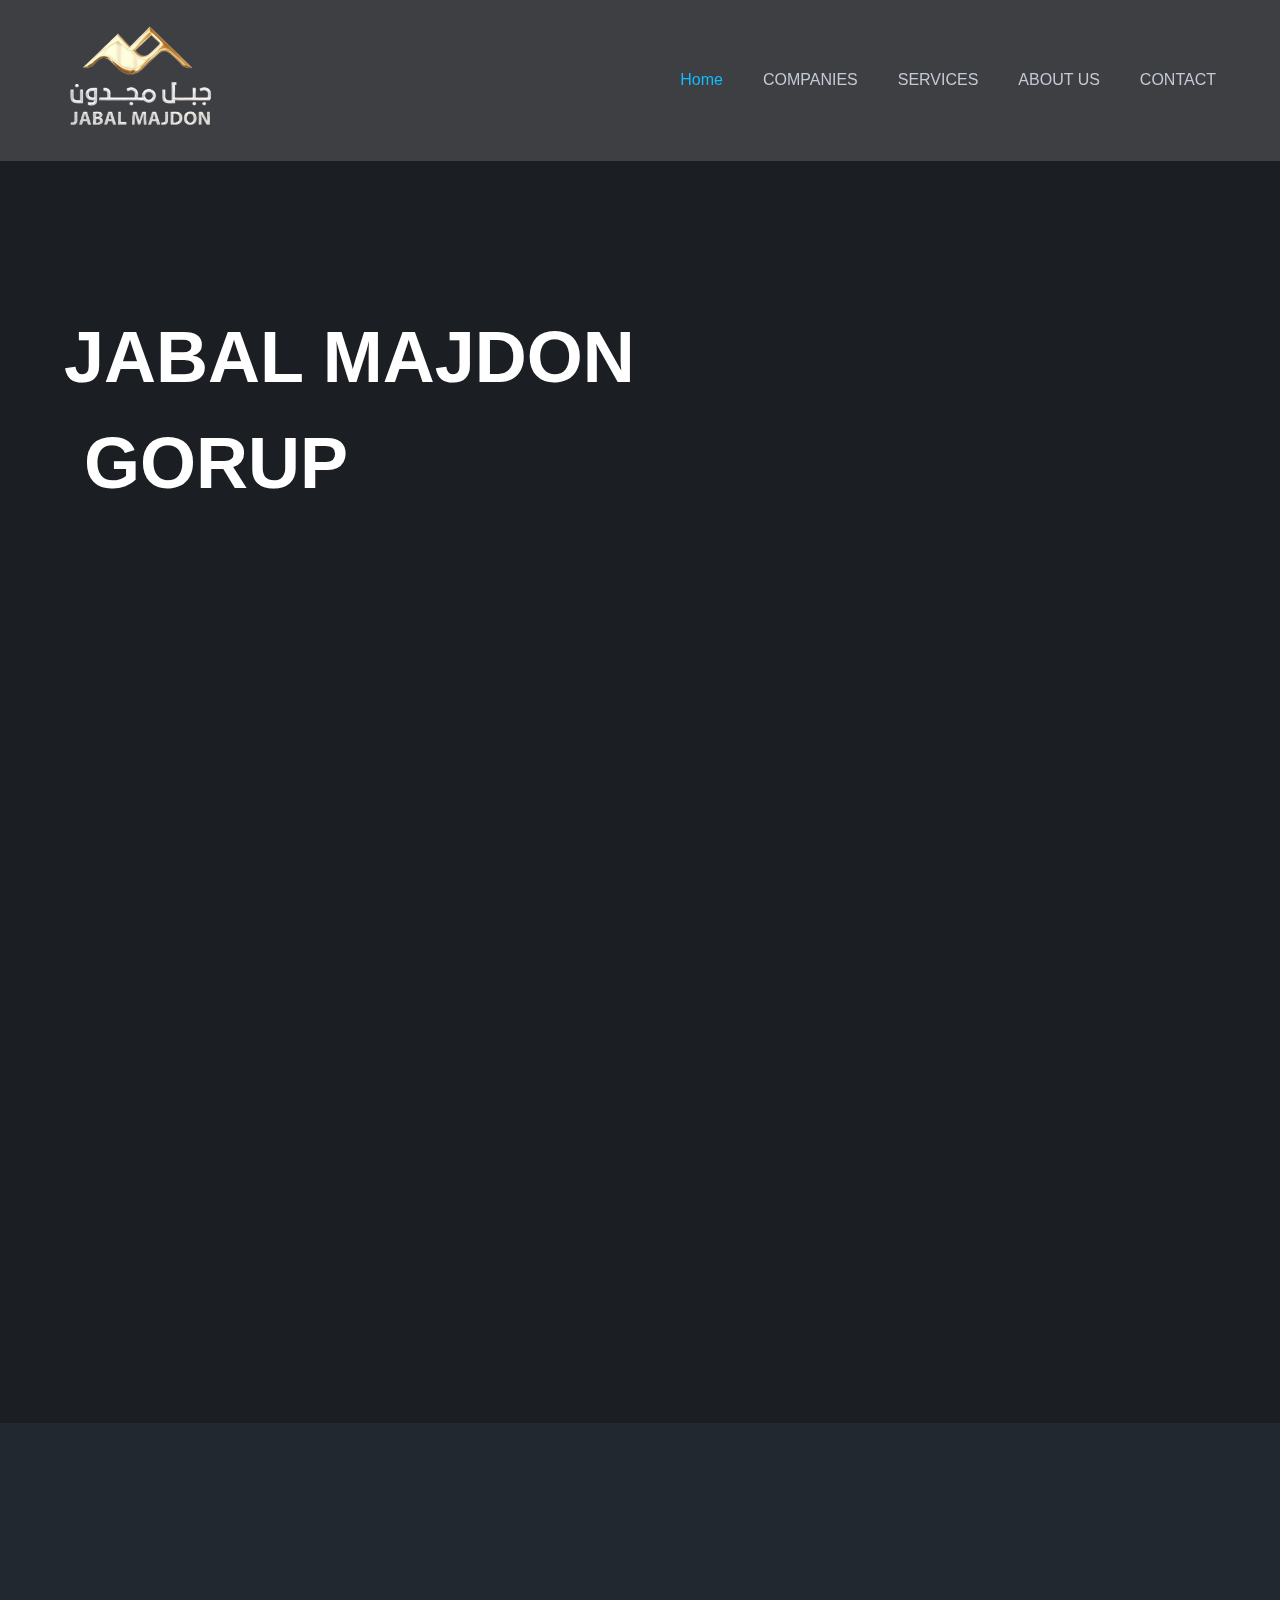
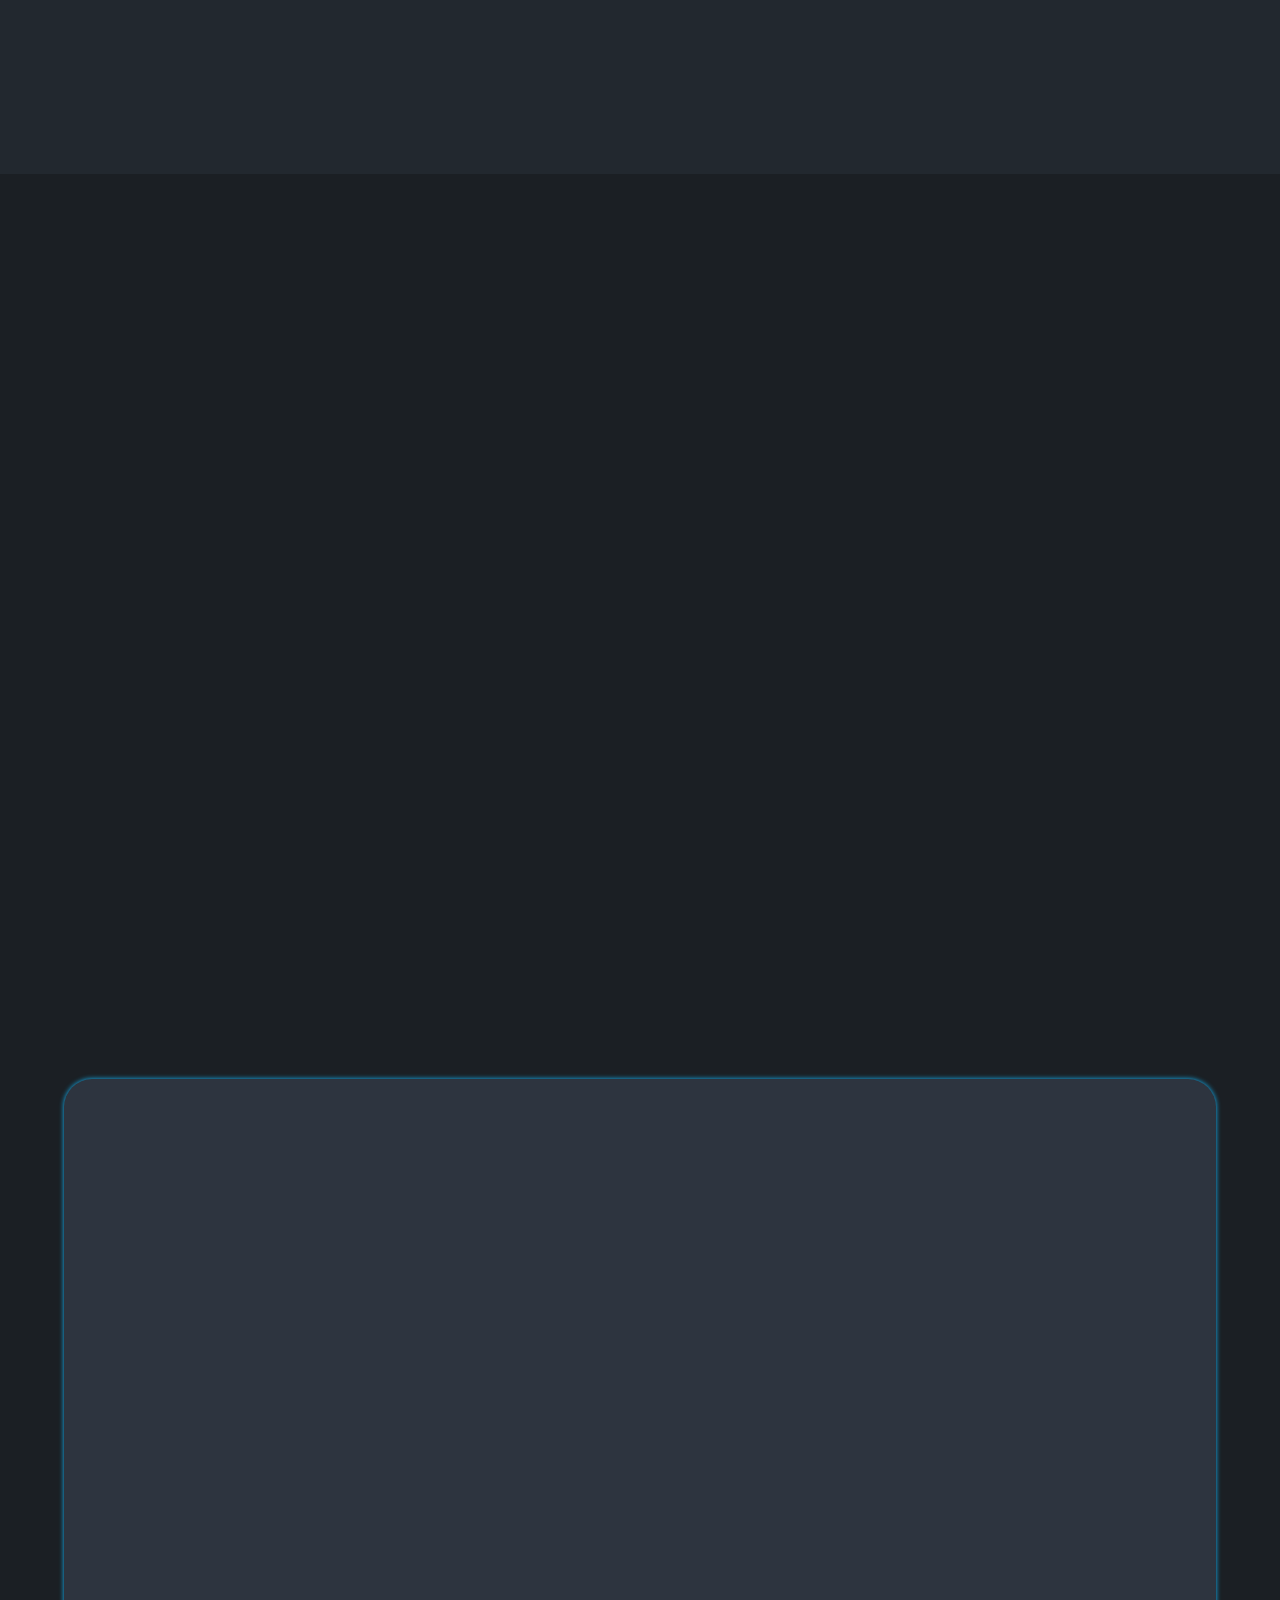
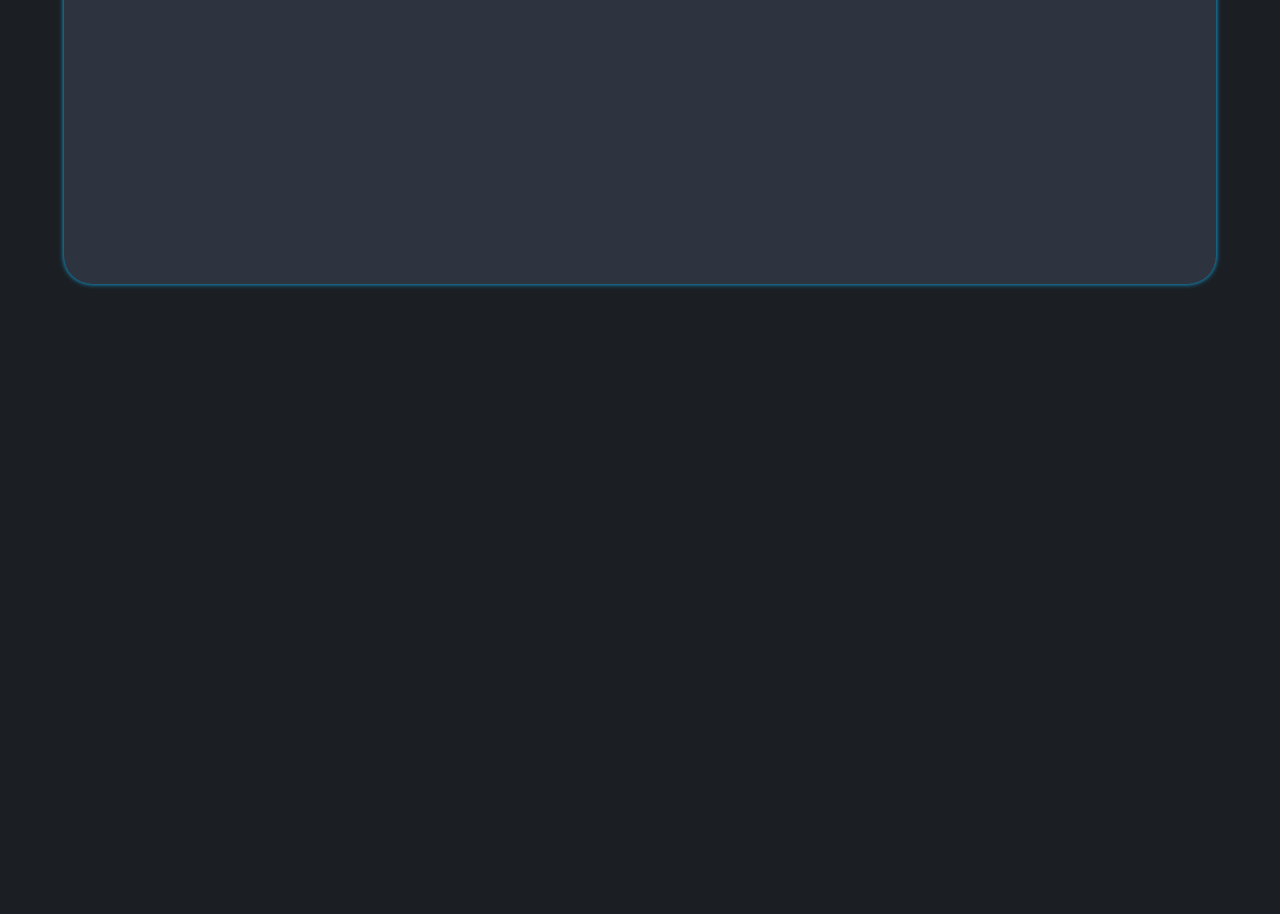
==== index.html @ caaa1b82 "Update index.html" ====
<!DOCTYPE html>
<html lang="en">
<head>
    <meta charset="UTF-8">
    <meta name="viewport" content="width=device-width, initial-scale=1.0">
    <title>Jabal Majdon</title>
    <!-- #CSS -->
    
    <!-- #box icon -->
    
  <link rel="stylesheet"
  href="https://unpkg.com/boxicons@latest/css/boxicons.min.css">
  <!--remox icon-->
  <link href="https://cdn.jsdelivr.net/npm/remixicon@3.5.0/fonts/remixicon.css" rel="stylesheet">
  <link rel="stylesheet" href="https://cdnjs.cloudflare.com/ajax/libs/font-awesome/4.7.0/css/font-awesome.min.css"/>
  <link rel="stylesheet" href="https://unpkg.com/aos@next/dist/aos.css" />
  <link rel="icon" href="img/logo.png" type="image/icon type">
  <link rel="stylesheet" type="text/css" href="CSS/style.css">
  
</head>
<body>
    

<header>
  <a href="#" class="logo"><img src="img/logo.png" alt="logo"/></a>
  <div class="bx bx-menu" id="menu-icon"></div>
  <ul class="navlist">
    <li><a class="active" href="./index.html">Home</a></li>
    <li><a href="Companies.html">COMPANIES</a></li>
    <li><a href="services.html">SERVICES</a></li>
    <li><a href="Aboutus.html">ABOUT US</a></li>
    <li><a href="#contact">CONTACT</a></li>

  </ul>

</header>



  
   
     
      <section class="hero" id="home">
      <div class="main-content" >
      <h1 class="aos-item" data-aos="fade-right">JABAL MAJDON</h1>
        <h1 class="aos-item" data-aos="fade-right" style="margin-left: 20px;">GORUP</h1>
      </div>
    </section>
   

  


<section class="services" id="services">
  <div class="center-text" data-aos="fade-down">
    <h2> <span>JABAL MAJDON GORUP</span> </h2>
  </div>


 
  <div class="services-content" data-aos="zoom-in-up">
    <a href="#" style="color: inherit; align-content: center;">
   <div class="box text-center ">

     <img src="./img/general_trading_logo.png" alt="" >
     <!--- <h1>GENERAL <br> TRADING</h1>-->
    </div></a>

    <a href="ADS.html" style="color: inherit; "><div class="box text-center" >

      <img src="./img/advertising_and_publicity.png" alt="" style="height: 210px; width: 300px;">
      <!--<h2>MARKETING <br> ADVERTISING</h2>-->
    </div></a>

    <a href="ADS.html" style="color: inherit; "><div class="box text-center">

      <img src="./img/business_men_services.png" alt="">
     <!-- <h2>BUSINESSMAN<BR> SERVICES</h2>-->
     
    </div></a>
   
  </div>
 
</section>

<section class="state" id="state">
<!--<div class="center-text" data-aos="fade-down"  data-aos-delay="200">
  <h2> <span></span></h2>
</div>-->

<div class="state-content" data-aos="zoom-in-up" id="main">
  <div class="row">
    <img src="./img/port-1.jpg" alt="">
    <div class="main-row ">
      <div class="row-text numbers">
        <h5>Happy Client</h5>
      </div>
      <div class="row-icon">
<i class="ri-github-fill"></i>
      </div>
    </div><div class="counter" >
    <h4><span class ="count" max-data="3500">0</span></h4></div>
  </div>
  <div class="row ">
    <img src="./img/port-2.jpg" alt="">
    <div class="main-row">
      <div class="row-text">
        <h5>Projects</h5>
      </div>
      <div class="row-icon">
<i class="ri-github-fill"></i>
      </div>
    </div><div class="counter" >
      <h4><span class ="count" max-data="4500">0</span></h4></div>
  </div>
  <div class="row">
    <img src="./img/port-3.jpg" alt="">
    <div class="main-row">
      <div class="row-text">
        <h5>Products</h5>
      </div>
      <div class="row-icon">
<i class="ri-github-fill"></i>
      </div>
    </div><div class="counter" ">
      <h4><span class ="count" max-data="6000">0</span></h4></div> 
  </div>
</section>


<script>

  
 
</script>
<!--start Team section-->

<section class="team-section text-center">
  <div class="team-section" data-aos="fade-down">
    <h2> <span>OUR TEAM</span> </h2>
  </div>
  
<div class="teams  aos-item" data-aos="fade-up" data-aos-delay="300">
  <div class="team ">
    <div class="team-content aos-item" data-aos="fade-up" data-aos-delay="300">
      <div class="imgBox"><img src="img\emp1.jpg" alt=""></div>
      <div class="contentBx">
        <h3>Someone name <br> <span>Creative Designer</span> </h3>
      </div>
    </div>
    <ul class="sci">
      <li style="--i:1">
        <a href="#"><i class="fa fa-facebook" aria-hidden="true"></i></a>
      </li>
      <li style="--i:2">
        <a href="#"><i class="fa fa-twitter" aria-hidden="true"></i></a>
      </li>
      <li style="--i:3">
        <a href="#"><i class="fa fa-instagram" aria-hidden="true"></i></a>
      </li>
    </ul>
  </div>
  <div class="team">
    <div class="team-content aos-item" data-aos="fade-up" data-aos-delay="300">
      <div class="imgBox"><img src="img\emp2.jpg" alt=""></div>
      <div class="contentBx">
        <h3>Someone name <br> <span>Creative Designer</span> </h3>
      </div>
    </div>
    <ul class="sci">
      <li style="--i:1">
        <a href="#"><i class="fa fa-facebook" aria-hidden="true"></i></a>
      </li>
      <li style="--i:2">
        <a href="#"><i class="fa fa-twitter" aria-hidden="true"></i></a>
      </li>
      <li style="--i:3">
        <a href="#"><i class="fa fa-instagram" aria-hidden="true"></i></a>
      </li>
    </ul>
  </div>
  <div class="team">
    <div class="team-content aos-item" data-aos="fade-up" data-aos-delay="300">
      <div class="imgBox"><img src="img\emp3.jpg" alt=""></div>
      <div class="contentBx">
        <h3>Someone name <br> <span>Creative Designer</span> </h3>
      </div>
    </div>
    <ul class="sci">
      <li style="--i:1">
        <a href="#"><i class="fa fa-facebook" aria-hidden="true"></i></a>
      </li>
      <li style="--i:2">
        <a href="#"><i class="fa fa-twitter" aria-hidden="true"></i></a>
      </li>
      <li style="--i:3">
        <a href="#"><i class="fa fa-instagram" aria-hidden="true"></i></a>
      </li>
    </ul>
  </div>

</div>
</section>
<!--end Team section-->







<section class="section-footer" id="contact">
  
    <main>
    <div class="container py-5">
      <div class="row g-5 contact-row">
        <!-- Contact Information Block -->
        <div class="col-xl-6 contact-col" >
         
          <br>
          <div class="row row-cols-md-2 g-4 aos-item" data-aos="fade-up" data-aos-delay="200">
            <div class="aos-item" data-aos="fade-up" data-aos-delay="200">
              <div class="aos-item__inner ">
                <div class="bg-light   p-3">
                  <div class="d-flex ">
                    <i class="fa fa-solid fa-envelope h3 pe-2"></i>
                    <span class="h5"> <span class="contact-details">info@jabalmajdon.com</span></span>
                  </div>
                  
                </div>
              </div>
            </div>
            </div>
            
            <div class="row row-cols-md-2 g-4 aos-item" data-aos="fade-up" data-aos-delay="200">
            <div class="aos-item" data-aos="fade-up" data-aos-delay="400">
              <div class="aos-item__inner">
                <div class="bg-light   p-3">
                  <div class="con-details">
                 
                    <i class="fa fa-solid fa-phone h3 pe-2"></i>
                 
                      <div class="contact-details"> <span  style="margin-bottom: 5px;"> 045583201</span><br><span> 0569282555</span></div>

                    
                  </div>
                 
                </div>
              </div>
            </div>
          </div>
      
          <div class="aos-item mt-4 location-div" data-aos="fade-up" data-aos-delay="600">
            <div class="aos-item__inner">
              <div class="bg-light hvr-shutter-out-horizontal d-block p-3">
                <div class="d-flex justify-content-start">
                  <br>
                  <span class="h5">Office location</span>
                </div>
                <span>#402, Centurion star tower, Dubai,United Arab Emirates </span>
              </div>
            </div>
          </div><br>
          <div class="aos-item" data-aos="fade-up" data-aos-delay="700">
            <div class="mt-4 w-100 aos-item__inner">
              <iframe class="hvr-shadow" width="100%" height="345" frameborder="0" scrolling="no" marginheight="0" marginwidth="0" src="https://www.google.com/maps/embed?pb=!1m18!1m12!1m3!1d596.3251627378089!2d55.3284454491621!3d25.25426188891225!2m3!1f0!2f0!3f0!3m2!1i1024!2i768!4f13.1!3m3!1m2!1s0x3e5f5cd8f987699b%3A0x955422b748d507a4!2sCenturion%20Star%20Tower%20Port%20Saeed%20Eng%20language!5e0!3m2!1sen!2sae!4v1730271556524!5m2!1sen!2sae" width="600" height="450" style="border:0;" allowfullscreen="" loading="lazy" referrerpolicy="no-referrer-when-downgrade"></iframe>
            </div>
          </div>
        </div>
      
        <!-- Contact Form Block -->

        <div class="col-xl-6 contact-col ">
        <section class="contact" id="contact">
          <div class="center-text" data-aos="fade-down">
            <h2>Leave a message<span></span></h2>
          </div>
          <div class="contact-form" data-aos="zoom-in">
            <form action="">
              <input type="text" placeholder="Your name" required>
              <input type="email" placeholder="Email Address..." required>
              <textarea name="" id="" cols="30" rows="10" placeholder="Write Message Here." required></textarea>
              <input type="submit" value="Send Message" class="send-btn">
            </form>
          </div>
        </section>
        
      

      
      </div>
    </div>
  </main>
  
  <!-- Footer Block -->
  <footer id="site-footer">
    <div class="site-color bg-opacity-25 py-5">
      <div class="container">
        <div class="row contact-row aos-item" data-aos="fade-up" data-aos-delay="200">
          <div class="col-md-6 col-xl-6 col-sm-12 contact-col aos-item" data-aos="fade-up" data-aos-delay="400">
            <h5 class="pb-3"> About us</h5><br>
            <span class="text-secondary">This is a wider card with supporting text below as a natural lead-in to additional content.</span>
            <div class="bg-dark py-3">
              <br>
              <ul class="list-row ">
                <li class="list-inline-item "><a  href="#"><i class="fa fa-brands fa-facebook-f "></i></a></li>
                <li class="list-inline-item "><a  href="#"><i class="fa fa-brands fa-youtube "></i></a></li>
                <li class="list-inline-item "><a  href="#"><i class="fa fa-brands fa-twitter "></i></a></li>
                <li class="list-inline-item " ><a  href="#"><i class="fa fa-brands fa-github "></i></a></li>
              </ul>
              <div class="footer">
                <div class="copyright">
                  <p>Copyright &copy; 2024.</p>
                </div>
             
             
                
              </div>
            </div>
          </div>
        
          <div class="col-md-6 col-xl-6 col-sm-12 contact-col aos-item" data-aos="fade-up" data-aos-delay="400">
            <h5 class="pb-3">Important links</h5><br>
            <ul class="text-decoration-none">
              <li><a href="#" >About us</a></li>
              <li><a href="#" >Privacy policy</a></li>
              <li><a href="#">Terms of services</a></li>
            </ul><br>
            
           
          </div>
                 
        </div>
      </div>
    </div>
  </footer>
            
       
  
</section>
<a href="#home" class="scroll-top ">
  <i class="ri-arrow-up-s-fill"></i>
</a>
 
<script src="js/script.js"></script>
<script type="text/javascript" src="js/vanilla-tilt.js"></script>
<script src="js/jquery.counterup.min.js"  type="javascript"></script>
<script src="https://unpkg.com/aos@next/dist/aos.js"></script>
<script src="http://cdnjs.cloudflare.com/ajax/libs/waypoints/2.0.3/waypoints.min.js"></script>



<script>
  AOS.init({
offset:300,
duration:1400,
  });
</script>



</body>
</html>
---- CSS/style.css ----
* {
  margin: 0;
  padding: 0;
  box-sizing: border-box;
  font-family: 'Inter',sans-serif;
  text-decoration: none;
  list-style: none;
  scroll-behavior: smooth;
}
:root {
--text-color:#fff;
--bg-color:#1b1f24;
--second-bg-color:#22282f;
--main-color:#13bbff;
--other-color:#c3cad5;

--h1-font:4.5rem;
--h2-font:2.9rem;
--p-font:1rem;
}
body {
  color: var(--text-color);
  background: var(--bg-color);
}
header {
  position: fixed;
  width: 100%;
  top: 0;
  right: 0;
  z-index: 1000;
  display: flex;
  align-items: center;
  justify-content: space-between;
  padding: 40px 16%;
  background: rgba(95, 95, 95, 0.5);
  transition: all .50s ease;
}
.logo img {
  width: 150px;
  color: var(--text-color);
  font-weight: 600;
}
span {
  color: var(--main-color);
}
.navlist {
  display: flex;
}
.navlist a {
  font-size: var(--p-font);
  font-weight: 500;
  color: var(--other-color);
  margin-left: 40px;
  transition: all .50s ease;
}
.navlist a:hover {
  color: var(--main-color);
  text-shadow: 3px 3px 20px var(--main-color), -2px 1px 30px var(--text-color);
}
.navlist a.active{
  color: var(--main-color);
}
#menu-icon {
  font-size: 35px;
  z-index: 10001;
cursor: pointer;
display: none;
}
.h-btn {
  display: inline-block;
  padding: 11px 26px;
  background:transparent ;
  color: var(--main-color);
  border: 2px solid var(--main-color);
  border-radius: 8px;
  font-size: 15px;
  font-weight: 600;
  transition: all .50s ease;
}
.h-btn:hover {
  background: var(--main-color);
  color: var(--bg-color);
  box-shadow: 0 0 20px var(--main-color);
  transform: scale(1.1);
}
section {
  padding: 110px 16% 90px;
}

.hero {
  height: 100vh;
  width: 100%;
  background-image: url('../img/website\ photos-01.jpg');
  background-size: cover;
  display: flex;
  align-items: center;
  justify-content: flex-start;
}


.main-content h4 {

  font-size: 1.6rem;
}
.main-content h1 {
  font-size: var(--h1-font);
  font-weight: 900;
  margin: 20px 0px 20px;
  line-height: 1.2;
}
.main-content p {
  font-size: var(--p-font);
  font-weight: 400;
  width: 620px;
  max-width: 100%;
  color: var(--other-color);line-height: 30px;
  margin-bottom: 15px;

}
.social {
  margin-bottom: 40px;
}
.social i {
  display: inline-flex;
  align-items: center;
  justify-content: center;
  width: 20px;
  height: 20px;
  color: var(--main-color);
  border-radius: 50%;
  backdrop-filter: brightness(88%);
  font-size: 20px;
  margin-right: 17px;
  box-shadow: 0 0 20px transparent;
  cursor: pointer;
  transition: all .50s ease;
}
.social i:hover {
  transform: scale(1.1);
  box-shadow: 0 0 20px var(--main-color);
}
.btn {
  display: inline-block;
  padding: 11px 26px;
  background:var(--main-color) ;
  color: var(--bg-color);
  border: 2px solid var(--main-color);
  border-radius: 8px;
  font-size: 15px;
  font-weight: 600;
  transition: all .50s ease;
}
.btn:hover {
  background: transparent;
  color: var(--main-color);
  box-shadow: 0 0 20px var(--main-color);
}
.btn2 {
  background: transparent;
  color: var(--main-color);
  border: 2px solid var(--main-color);
  margin-left: 15px;
  transition: all .50s ease;
}
.btn2:hover {
  background: var(--main-color);
  color: var(--bg-color);
}
header.sticky {
  background: var(--bg-color);
  box-shadow: 0 .1rem 1rem rgba(0,0,0,.2);
  padding: 16px 16%;
}
.about {
  background: var(--second-bg-color);
  display: grid;
  grid-template-columns: repeat(2,1fr);
  grid-template-rows: repeat(4,1fr);
  align-items: center;
  row-gap: 10%;
 
}
.about-img img {
  width: 100%;
  height: 530px;
  max-width: 530px;
  border-radius: 50%;
  object-fit: none;
  border: 7px solid var(--main-color);
  box-shadow: 0 0 20px var(--main-color);
  margin-bottom: 2px;
}

.about-text{
  margin-bottom: 2px;
}
.about-text h2 {
  font-size: var(--h2-font);
  line-height: 1.3;
  margin-bottom: 20px;
}
.exp-area {
  margin-bottom: 50px;
}
.exp-area p {
  color: var(--text-color);
  font-weight: 600;
  font-size: 19px;

  line-height: 42px;
}
.exp-area p span {
  color: var(--other-color);
  font-size: var(--p-font);
  font-weight:400 ;
  margin-left: 8px ;
}
.center-text {
  text-align: center;
}
.center-text h2 {
  font-size: var(--h2-font);
}
.services-content {
  display: grid;
  grid-template-columns: repeat(auto-fit,minmax(300px,auto));
  align-items: center;
  gap: 2.3rem;
  margin-top: 4.2rem;
}
.box {
  padding: 80px 40px 66px;
  background: #2d343f;
  border-radius: 28px;
  border: 1px solid transparent;
  box-shadow:  0 0 5px var(--main-color);
  transition: all .50s ease;
  cursor: pointer;
  width: 100%;
}
.box img {
  margin-bottom: 20px;
  width: 100%;
}
.box h3 {
  font-size: 30px;
  font-weight: 700;
  margin-bottom: 10px;
}
.box p {
  font-size: var(--p-font);
  font-weight: 400;
  color: var(--other-color);
  line-height: 30px;
  margin-bottom: 20px;
}
.box a {
  display: inline-block;
  font-size: 22px;
  line-height: 1.273em;
  font-weight: 700;
  padding: 7px 0;
  color: var(--text-color);
  border-bottom: 2px solid #5d6c83;
  transition:  all .50s ease;
}
.box i {
  vertical-align: middle;
  font-size: 25px;
  color: var(--main-color);
  margin-left: 5px;
}
.box a:hover {
  border-bottom: 2px solid var(--main-color);
}
.box:hover {
  border: 1px solid var(--main-color);
  transform: translateY(-5px) scale(1.03);
}
.state {
  background: var(--second-bg-color);
}
.state-content {
  display: grid;
  grid-template-columns: repeat(auto-fit,minmax(350px,auto));
  align-items: center;
  gap: 2.3rem;
  
}
.row img {
  height: auto;
  width: 100%;
  border-radius: 28px;
  margin-bottom: 1.4rem;
}
.row {
  background: #2d343f;
  border-radius: 28px;
  border: 1px solid transparent;
  box-shadow: 0 0 5px var(--main-color);
  padding: 20px;
  transition: all .50s ease;
}
.main-row {
  display: flex;
  align-items: center;
  justify-content: space-between;
  margin-bottom: .5rem;
}
.row h5 {
  font-size: 20px;
  font-weight: 600;
  color: var(--other-color);
}
.row i {
  display: inline-flex;
  align-items: center;
  justify-content: center;
  width: 55px;
  height: 55px;
  font-size: 27px;
  border-radius: 50%;
  color: var(--text-color);
  background: #075fe4;
  
}
.row h4 {
  font-size: 25px;
  font-weight: 700;
  margin-bottom:10px;
  line-height: 1.4;
}
.row:hover {
  border: 1px solid var(--main-color);
  transform: translateY(-5px) scale(1.03);
  cursor: pointer;
}
.contact-form {
  display: flex;
  align-items: center;
  justify-content: center;
  margin-top: 4.2rem;
  
}
.contact-form form {
  position: relative;

}

form input,
form textarea {
  width: 100%;
  padding: 20px;
  border: none;
  outline: none;
  box-shadow: 0 0 5px var(--main-color);
  background: #2d343f;
  color: var(--text-color);
  margin-bottom: 20px;
  border-radius: 8px;
}
form input::placeholder,
form textarea::placeholder{
  color: var(--other-color);
  font-size: 15px;
}
form .send-btn {
  display: inline-block;
  padding: 11px 26px;
  background: var(--main-color);
  color: var(--bg-color);
  border: 2px solid var(--main-color);
  border-radius: 8px;
  font-size: 15px;
  font-weight: 600;
  transition: all .50s ease;
  width: auto;
}
form .send-btn:hover {
  background: transparent;
  color: var(--main-color);
  box-shadow: 0 0 20px var(--main-color);
  cursor: pointer;
}
.footer {
 
  justify-content: end;
  
  align-items: end;
  justify-content: space-between;
 

}

.copyright{
  justify-content: end;
}
.copyright p{
font-size: 15px;
font-weight: 400;
color: var(--other-color);

}
.scroll-top i {
  position: fixed;
  align-items: center;
  justify-content: center;
  background: #075fe4;
  width: 45px;
  height: 45px;border-radius: 50%;
  color: var(--text-color);
  font-size: 27px;
}
.con-details{
  display: flex;
  flex-direction: row;
}

.contact-details{
  margin: 5px;
  margin-top: 10px;
}

.phone-number {
  margin: 3%;
}

.about {
  background: var(--second-bg-color);
  display: grid;
  grid-template-columns: repeat(2,1fr);
  grid-template-rows: repeat(4,1fr);
  align-items: center;
  row-gap: 10%;
 
}
.about-img img {
  width: 100%;
  height: 400px;
  max-width: 530px;
  border-radius: 50%;
  object-fit: none;
  border: 7px solid var(--main-color);
  box-shadow: 0 0 20px var(--main-color);
  margin-bottom: 2px;
}




/* team section */
.team-section
{
margin-top: 2%;
margin-bottom: 0;

}
.team-section h2 {
 font-size: 60px;
 font-family: sans-serif;
margin-left: 38%;
}
.teams{
position: relative;
display: flex;
justify-content: center;
align-items: center;
flex-wrap: wrap;
margin: 4px 0;
/* background: #161623; */
}
.team{
position: relative;
width: 300px;
height: 400px;
background: rgba(255, 255, 255, 0.1);
margin: 20px;
box-shadow: 20px 20px 50px rgba(0, 0, 0 , 0.5);
border-radius: 15px;
display: flex;
justify-content: center;
align-items: center;
backdrop-filter: blur(10px);
border-top:1px solid rgba(255, 255, 255, 0.5);
border-left:1px solid rgba(255, 255, 255, 0.5);
}
.team ul{
  margin-left: -17px;
}
.team-content{
position: relative;
display: flex;
justify-content: center;
align-items: center;
flex-direction: column;
opacity: 0.7;
transition: 0.5s;
}
.team:hover .team-content{
opacity: 1;
}
.imgBox{
position: relative;
width: 150px;
height: 150px;
border-radius: 50%;
overflow: hidden;
border: 10px solid rgba(0, 0, 0, 0.25);
}
.imgBox img{
position: absolute;
top: 0;
left: 0;
width: 100%;
height: 100%;
object-fit: cover;;
}
.contentBx h3{
color: #000;
text-transform: uppercase;
letter-spacing: 2px;
font-size: 18px;
font-weight: 500;
text-align: center;
margin: 20px 0 10px;
line-height: 1.1em;
}
.contentBx h3 span{
font-size: 12px;
font-weight: 300;
text-transform: initial;
}
.sci{
position: absolute;
bottom: 50px;
display: flex;
left: 35%;
}
.sci li{
list-style: none;
margin: 0 10px;
transform: translateY(40px);
transition: 0.5s;
opacity: 0;
transition-delay:calc(0.1s * var(--i));
}
.team:hover .sci li{
transform: translateY(10px);
opacity: 1;
}
.sci li a{
color: #000;
font-size: 24px;

}

/*--end Team section--*/
.contact-col{
  width: 50%;
  margin: 2%;
}

.contact-row{
  display: flex;
  flex-direction: row;
  width: 100%;
}
.section-footer h1{

  margin-bottom: 2%;


}

.location-div{
  margin-top: 2%;
  margin-bottom: 1%;
}

.message-row{
  height: 90%;
}

.list-row{
  display: flex;
  flex-direction: row;
}
.list-row li{
  margin: 2%;
  size: 20px;
}

/* unvisited link */
.text-decoration-none a:link {
  color: rgb(74, 180, 41);
  }
  
  /* visited link */
  .text-decoration-none a:visited {
  color: rgb(201, 30, 30);
  }
  
  /* mouse over link */
  .text-decoration-none a:hover {
  color: rgb(241, 7, 124);
  }
  
  /* selected link */
  .text-decoration-none a:active {
  color: blue;
  }

/*=============== CARD ===============*/
.container {
  display: grid;
 
  place-items: center;
 
  padding-block: 5rem;
}

.card__container {
  display: grid;
  row-gap: 3.5rem;
}

.card__article {
  position: relative;
  overflow: hidden;
}

.card__img {
  width: 328px;
  border-radius: 1.5rem;
}

.card__data {
  width: 280px;
  background-color: var(--container-color);
  padding: 1.5rem 2rem;
  box-shadow: 0 8px 24px hsla(0, 11%, 96%, 0.15);
  border-radius: 1rem;
  position: absolute;
  bottom: -9rem;
  left: 0;
  right: 0;
  margin-inline: auto;
  opacity: 0;
  transition: opacity 1s 1s;
}

.card__description {
  display: block;
  font-size: var(--small-font-size);
  margin-bottom: .25rem;
}

.card__title {
  font-size: var(--h2-font-size);
  font-weight: 500;
  color: var(--title-color);
  margin-bottom: .75rem;
}

.card__button {
  text-decoration: none;
  font-size: var(--small-font-size);
  font-weight: 500;
  color: var(--first-color);
}

.card__button:hover {
  text-decoration: underline;
}

/* Naming animations in hover */
.card__article:hover .card__data {
  animation: show-data 1s forwards;
  opacity: 1;
  transition: opacity .3s;
}

.card__article:hover {
  animation: remove-overflow 2s forwards;
}

.card__article:not(:hover) {
  animation: show-overflow 2s forwards;
}

.card__article:not(:hover) .card__data {
  animation: remove-data 1s forwards;
}




/* Card animation */
@keyframes show-data {
  50% {
    transform: translateY(-10rem);
  }
  100% {
    transform: translateY(-7rem);
  }
}

@keyframes remove-overflow {
  to {
    overflow: initial;
  }
}

@keyframes remove-data {
  0% {
    transform: translateY(-7rem);
  }
  50% {
    transform: translateY(-10rem);
  }
  100% {
    transform: translateY(.5rem);
  }
}

@keyframes show-overflow {
  0% {
    overflow: initial;
    pointer-events: none;
  }
  50% {
    overflow: hidden;
  }
}


.carousel {
  position: relative;
  width: 90%;
  justify-self: center;
  align-self: center;
  overflow: hidden;
  border-radius: 10px;
  box-shadow: 0 4px 8px rgba(0, 0, 0, 0.1);
  margin-left:5% ;
  
}
.content{
width: 100%;
justify-content: center;
align-content: center;
}

.carousel-inner {
  display: flex;
  transition: transform 0.10s ease-in-out;
}

.carousel-item {
  min-width: 100%;
  transition: opacity 0.5s ease-in-out;
}

.carousel-item img {
  width: 100%;
  display: block;
}

.carousel-control {
  position: absolute;
  top: 50%;
  transform: translateY(-50%);
  background-color: rgba(0, 0, 0, 0.5);
  border: none;
  color: white;
  font-size: 24px;
  cursor: pointer;
  padding: 10px;
  border-radius: 50%;
}

.carousel-control.prev {
  left: 10px;
}

.carousel-control.next {
  right: 10px;
}

.carousel-dots {
  text-align: center;
  position: absolute;
  bottom: 10px;
  width: 100%;
}

.dot {
  height: 15px;
  width: 15px;
  margin: 0 5px;
  background-color: #bbb;
  border-radius: 50%;
  display: inline-block;
  cursor: pointer;
}

.dot.active {
  background-color: #717171;
}



/*=============== BREAKPOINTS ===============*/
/* For small devices */

/* For large devices */
@media screen and (min-width: 1120px) {
  
  .card__container {
    grid-template-columns: repeat(3, 1fr);
  }
  .card__img {
    width: 348px;
  }
  .card__data {
    width: 316px;
    padding-inline: 2.5rem;
  }
}


@media(max-width:1700px) {
  header {
      padding: 20px 8%;
  }
  header.sticky {
      padding: 14px 8%;
  }
  section{
      padding: 90px 8% 80px;
  }
  .footer {
      padding: 18px 8%;
  }
  .logo {
      font-size: 28px;
  }
}

@media(max-width:1380px) {
  header {
      padding: 20px 5%;
  }
  header.sticky {
      padding: 14px 5%;
  }
  section{
      padding: 90px 5% 80px;
  }
  .footer {
      padding: 18px 5%;
  }
  .hero {
      height: 90vh;
      background-position: center;
  }
}
@media (max-width:1290px){
  .box {
      padding: 40px 40px 46px;
  }
  .box img {
      width: 100%;
      height: 60px;
      max-width: 60px;
  }
  .box h3 {
      font-size: 21px;
  }
}

@media (max-width:1240px){
.about {
  grid-template-columns: 1fr;
  grid-area: 2rem;
  text-align: center;
}
.about-img img {
  text-align: center;
  width: 100%;
  height: 400px;
  max-width: 400px;
  border-radius: 50%;
  object-fit: none;
  margin: 0 auto;
}
:root {
  --h1-font:4rem;
  --h2-font:2.2rem;
  --p-font:15px;
}

}

@media (max-width:950px){
  :root  {
      --h1-font:3.5rem;
  }
  .social {
      margin-bottom: 20px;
      
  }
  #menu-icon{
      display: block;
  }
  .navlist {
      position: absolute;
      top: 100%;
      right: -100%;
      width: 255px;
      min-height: 100vh;
      display: flex;
      flex-direction: column;
      background: var(--bg-color);
      transition: all .50s ease;
  }
  .navlist a {
      display: block;
      padding: 17px;
      font-size: 22px;
  }
  .navlist.active {
      right: 0;
  }
  .contact-col{
      width: 100%;
  }
  .contact-row{
      display: grid;
  }
}

@media screen and (min-width: 768px) {
  .card__container {
    grid-template-columns: repeat(2, 1fr);
    column-gap: 1.5rem;
  }
}

@media (max-width:680px) {
  .main-content p {
  width: 100%;
}
.contact-col{
  width: 100%;
}
.contact-row{
  display: grid;
}

.about {
  background: var(--second-bg-color);
  display: grid;
  grid-template-columns: repeat(2,1fr);
  grid-template-rows: repeat(4,1fr);
  align-items: center;
  row-gap: 10%;
 
}
.about-img img {
  width: 100%;
  height: 250px;
  max-width: 250px;
  border-radius: 50%;
  object-fit: calc(2xp*10);
  border: 7px solid var(--main-color);
  box-shadow: 0 0 20px var(--main-color);
  margin-bottom: 2px;
}
  
}


@media (max-width:470px) {
:root {
  --h1-font:3rem;
  --h2-font:2rem;
}

.contact-col{
  width: 100%;
}
.contact-row{
  display: grid;
 
}}

@media screen and (max-width: 340px) {
  .container {
    margin-inline: 1rem;
  }

  .card__data {
    width: 250px;
    padding: 1rem;
  }
}
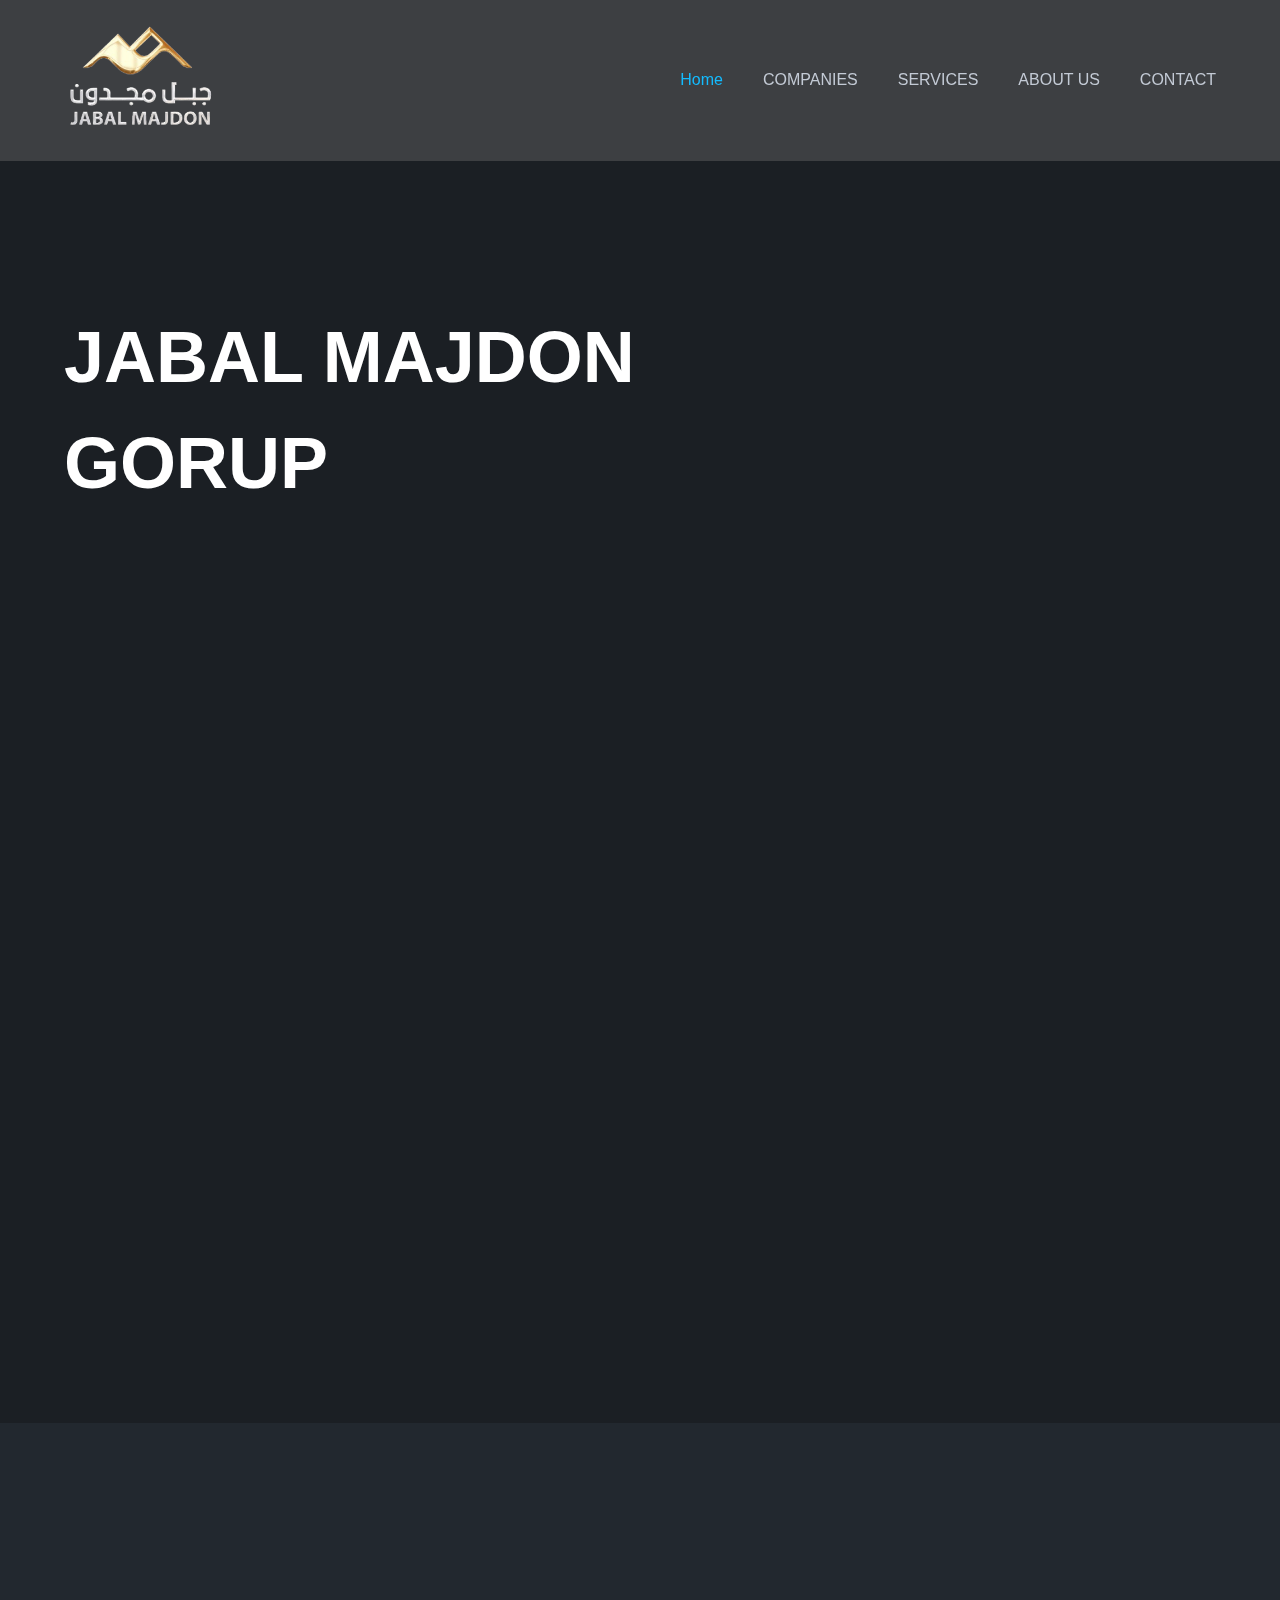
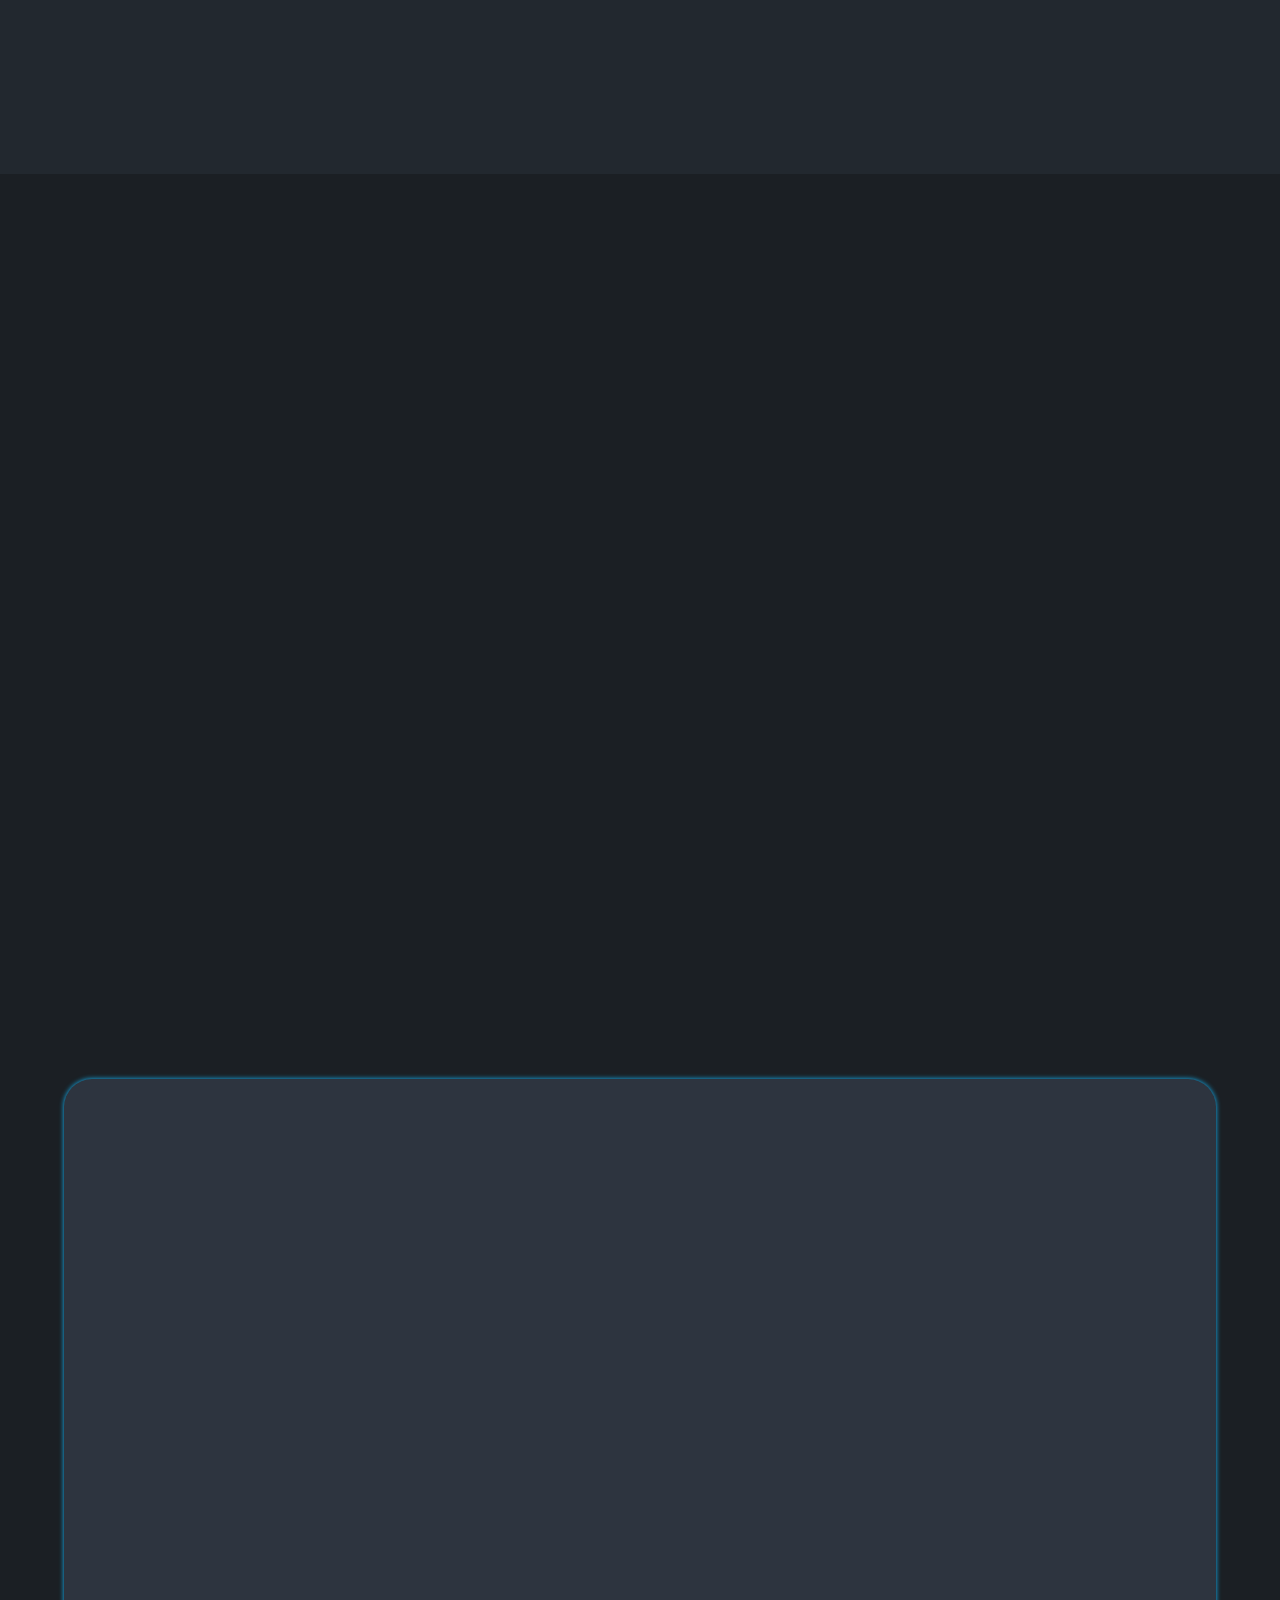
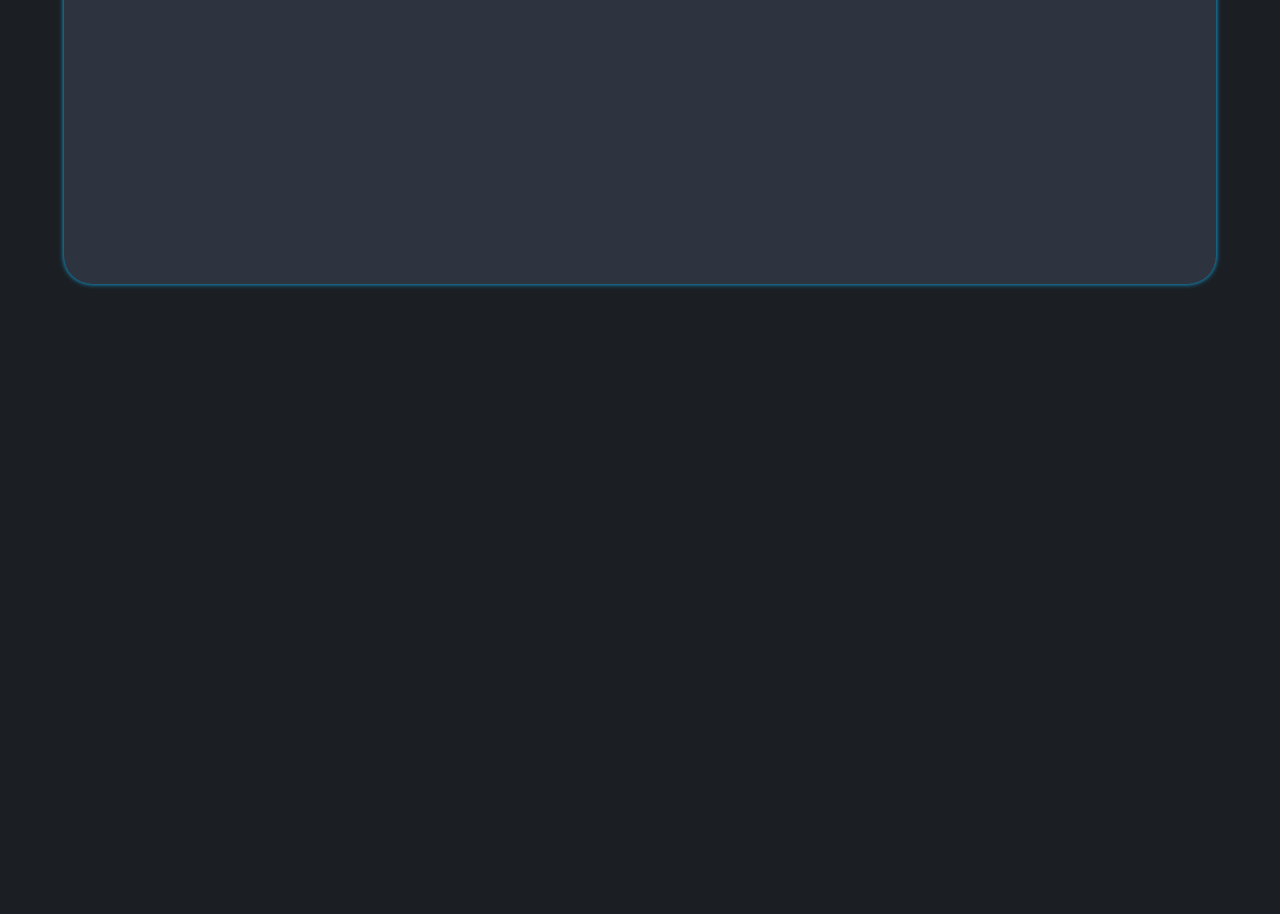
==== commit b6921318: "Update index.html" ====
--- a/index.html
+++ b/index.html
@@ -43,7 +43,7 @@
       <section class="hero" id="home">
       <div class="main-content" >
       <h1 class="aos-item" data-aos="fade-right">JABAL MAJDON</h1>
-        <h1 class="aos-item" data-aos="fade-right" style="margin-left: 20px;">GORUP</h1>
+        <h1 class="aos-item" data-aos="fade-right" >GORUP</h1>
       </div>
     </section>
    
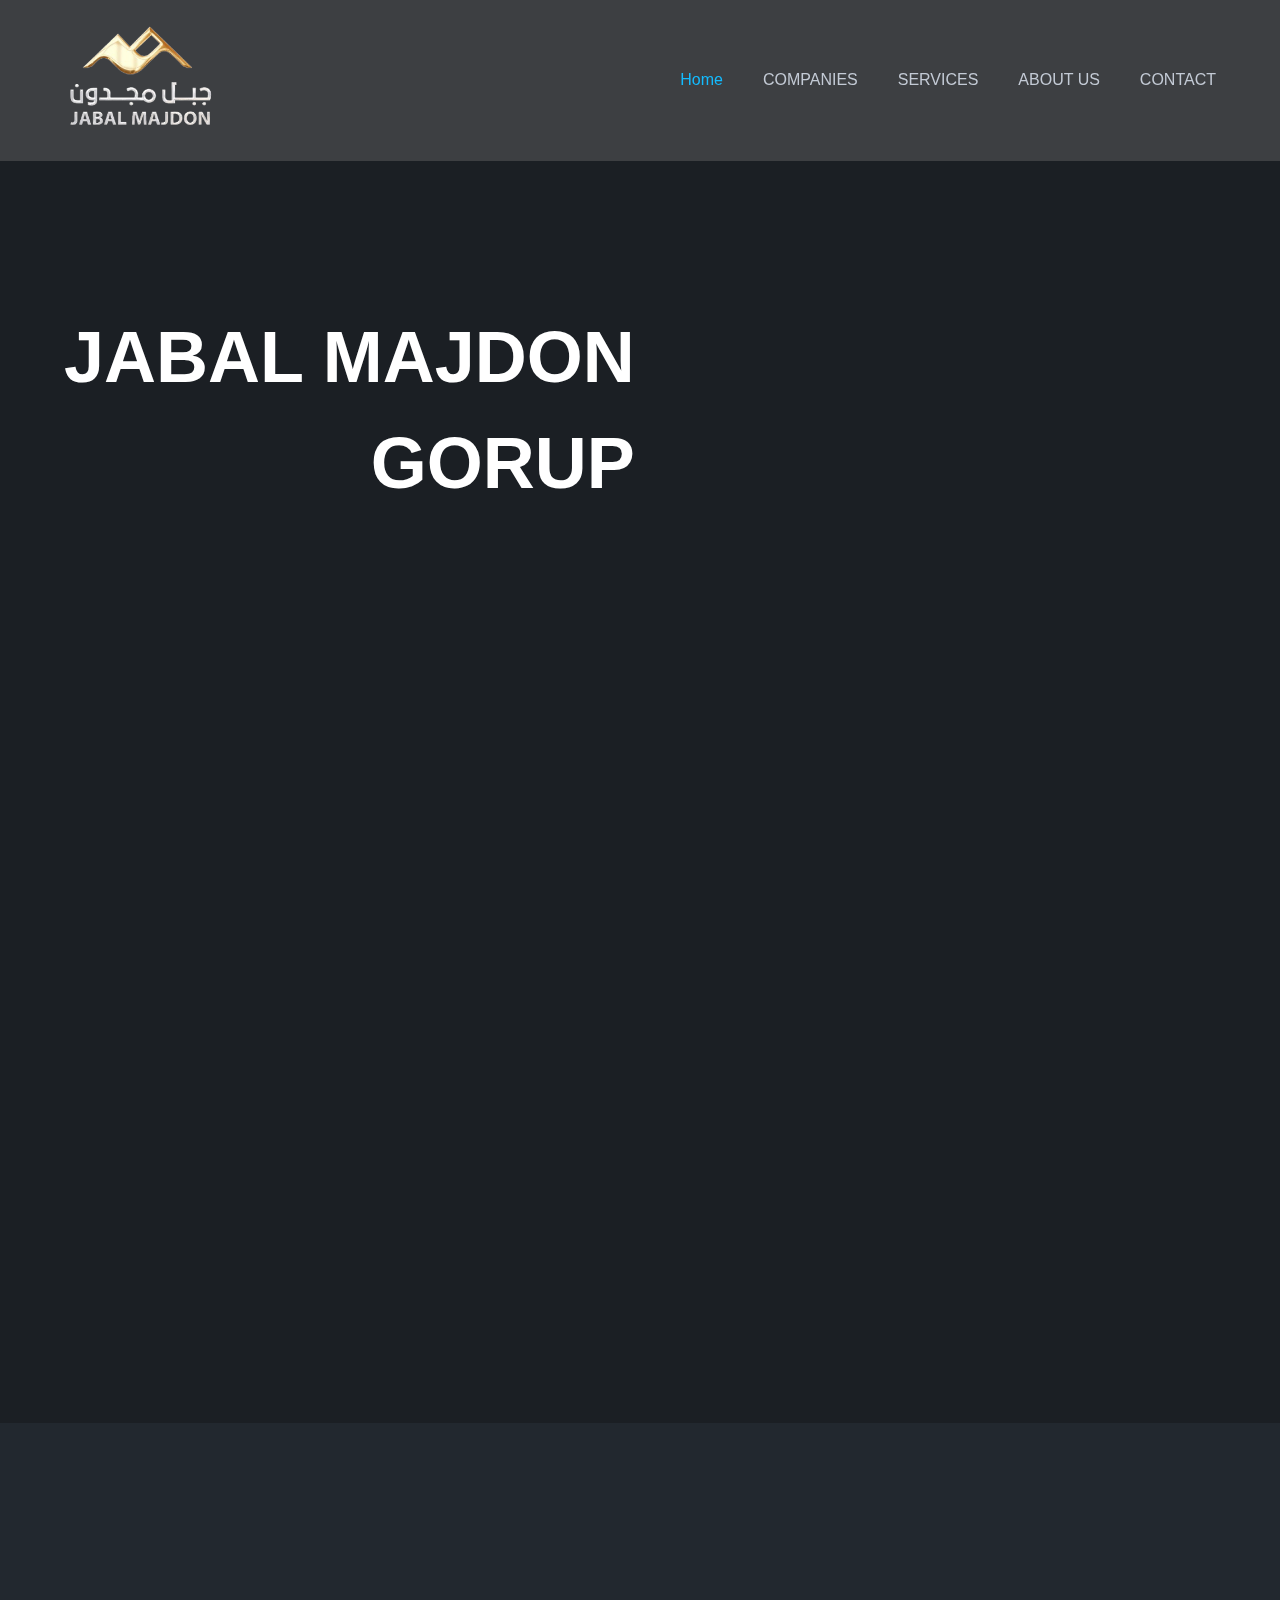
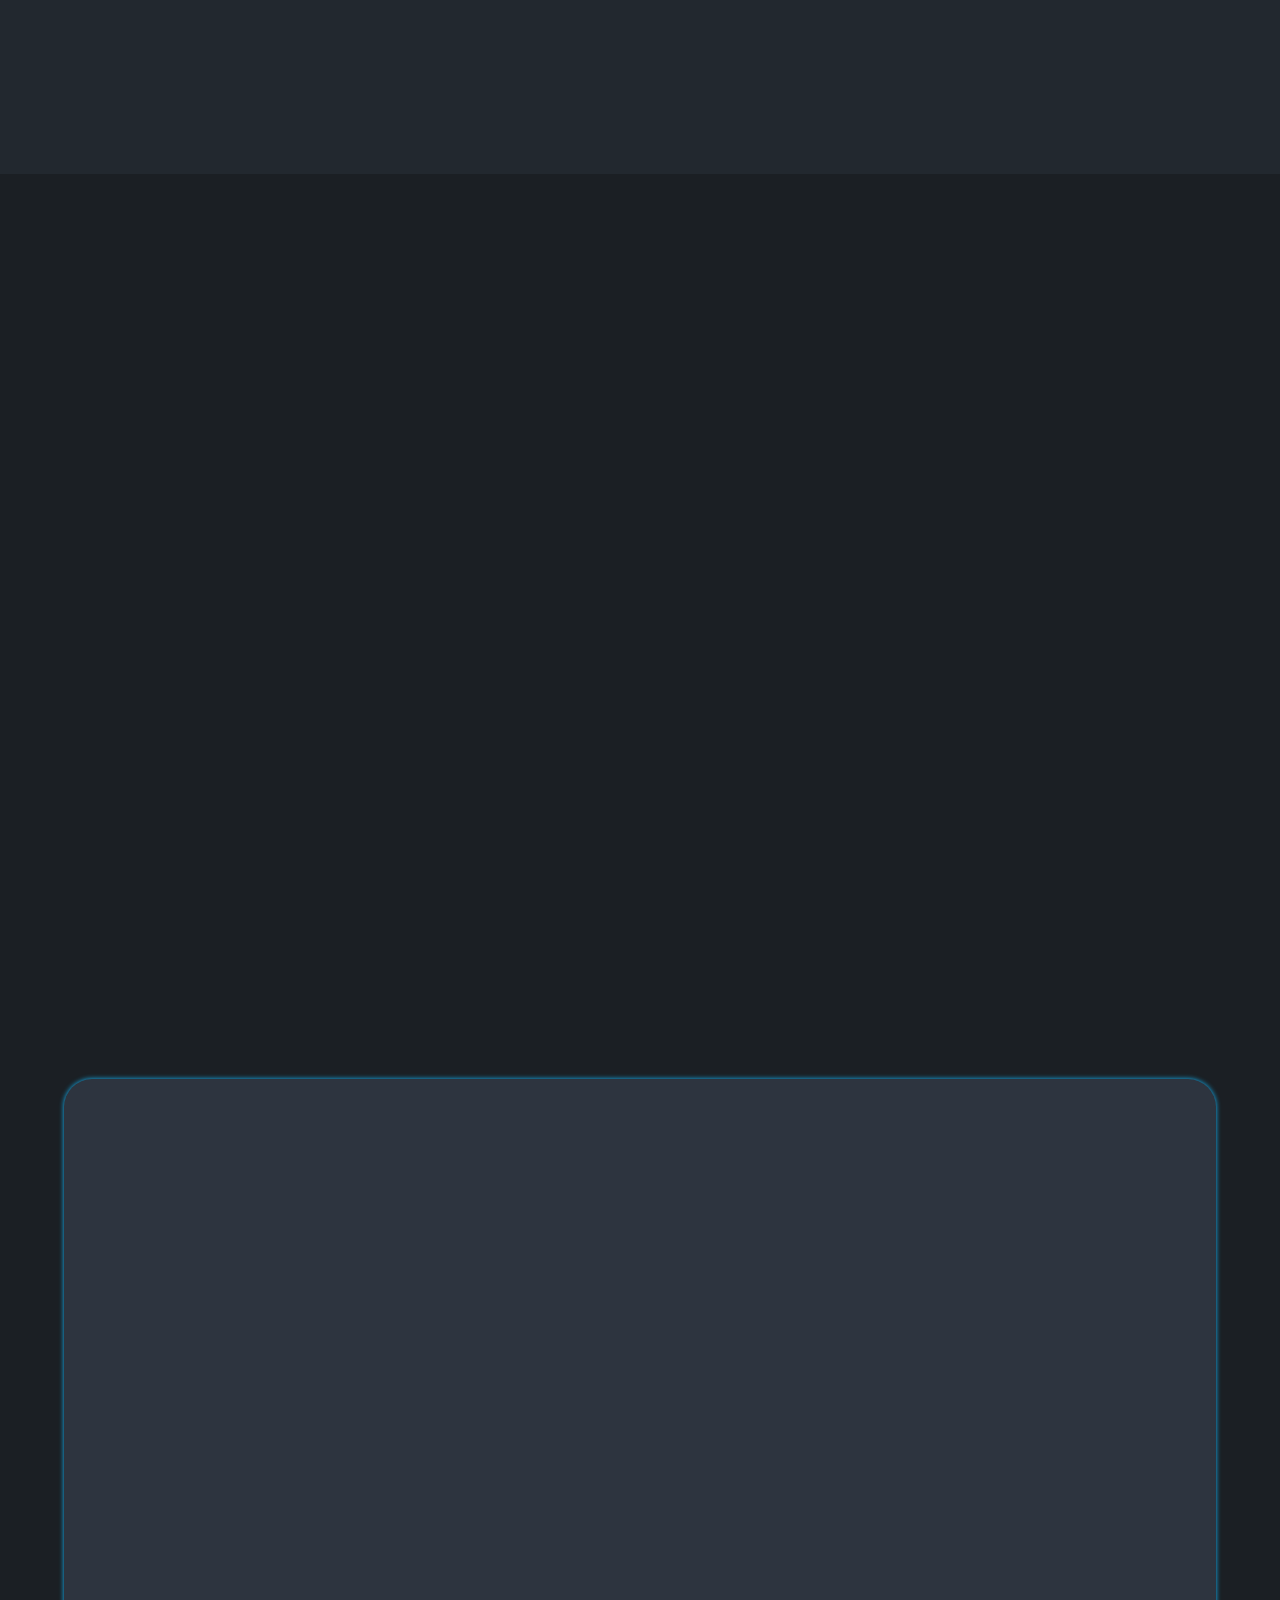
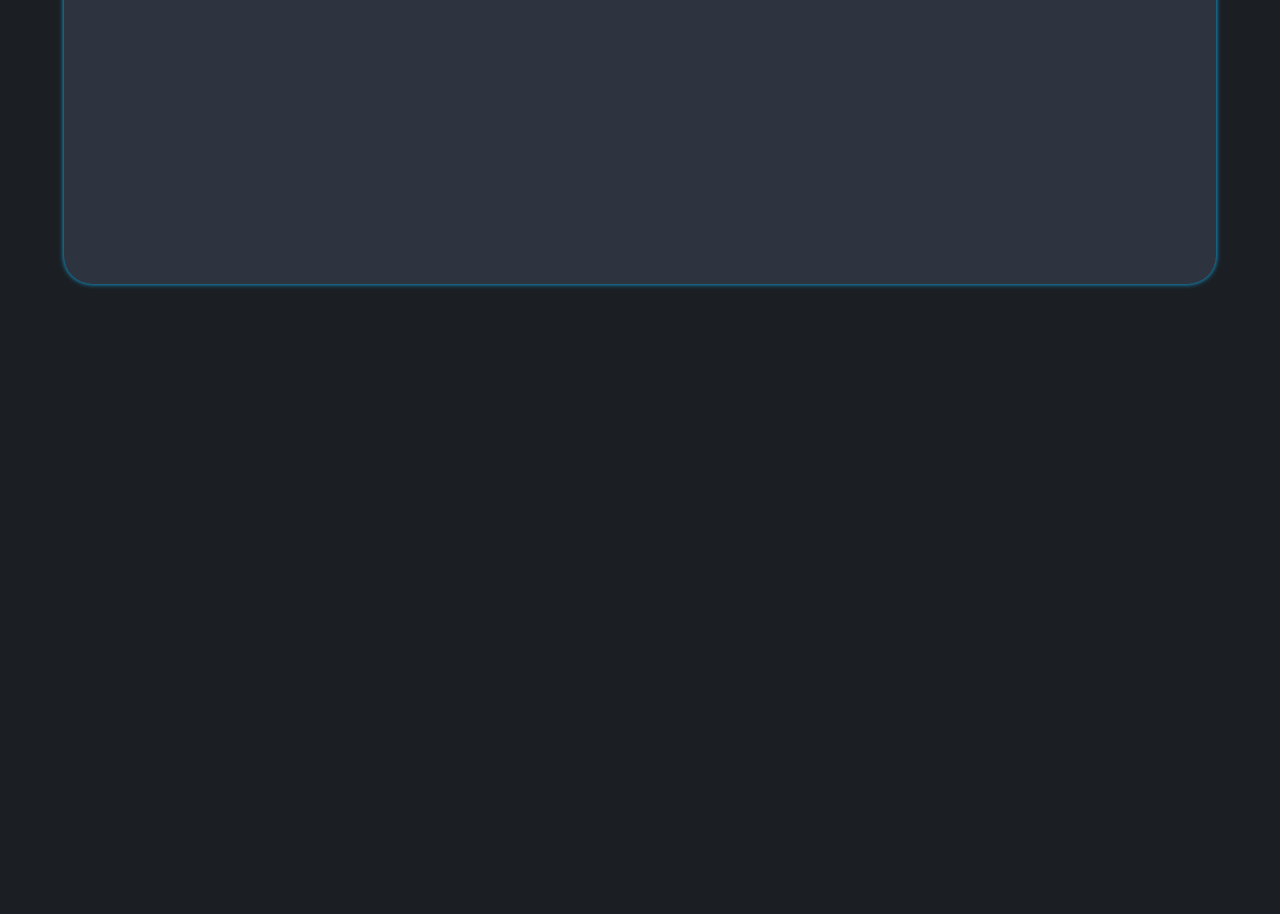
==== commit e1cb739b: "Update index.html" ====
--- a/index.html
+++ b/index.html
@@ -43,7 +43,7 @@
       <section class="hero" id="home">
       <div class="main-content" >
       <h1 class="aos-item" data-aos="fade-right">JABAL MAJDON</h1>
-        <h1 class="aos-item" data-aos="fade-right" >GORUP</h1>
+        <h1 class="aos-item h-group" data-aos="fade-right" style="direction: rtl;">GORUP</h1>
       </div>
     </section>
    
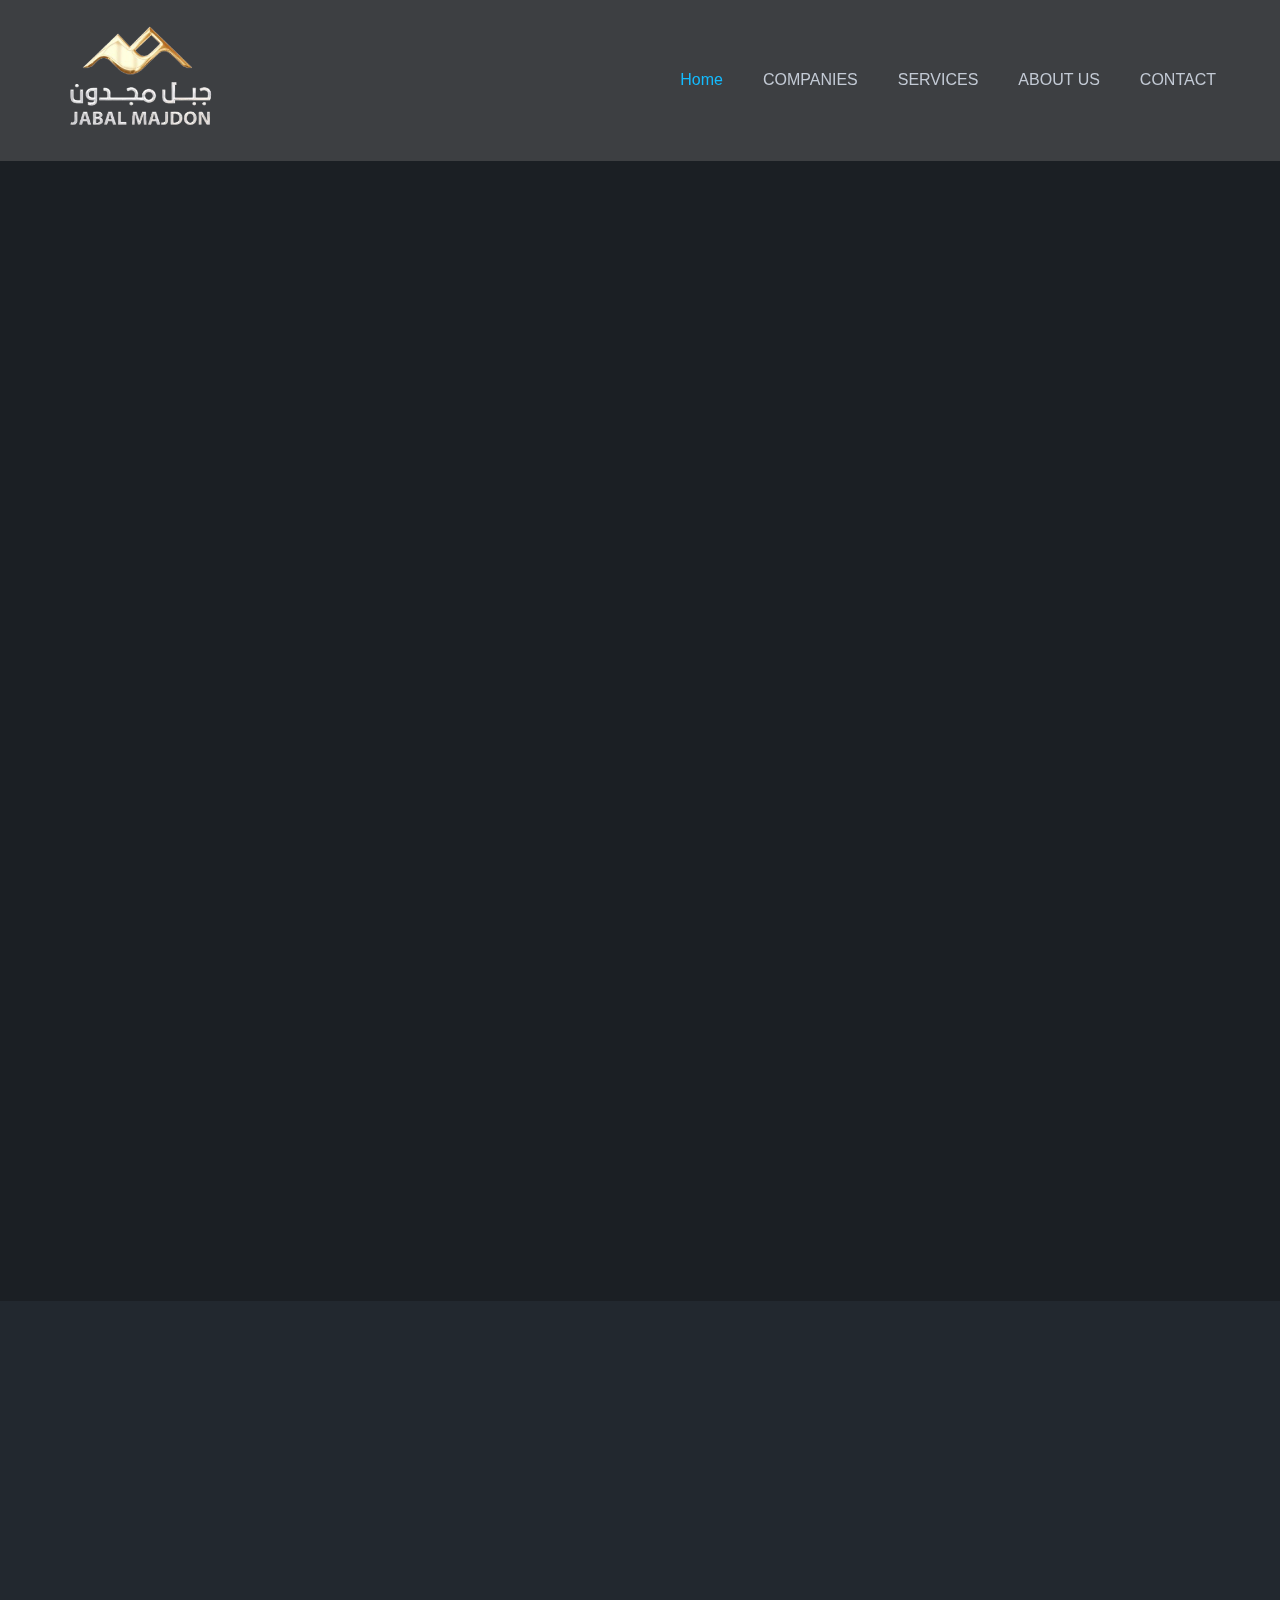
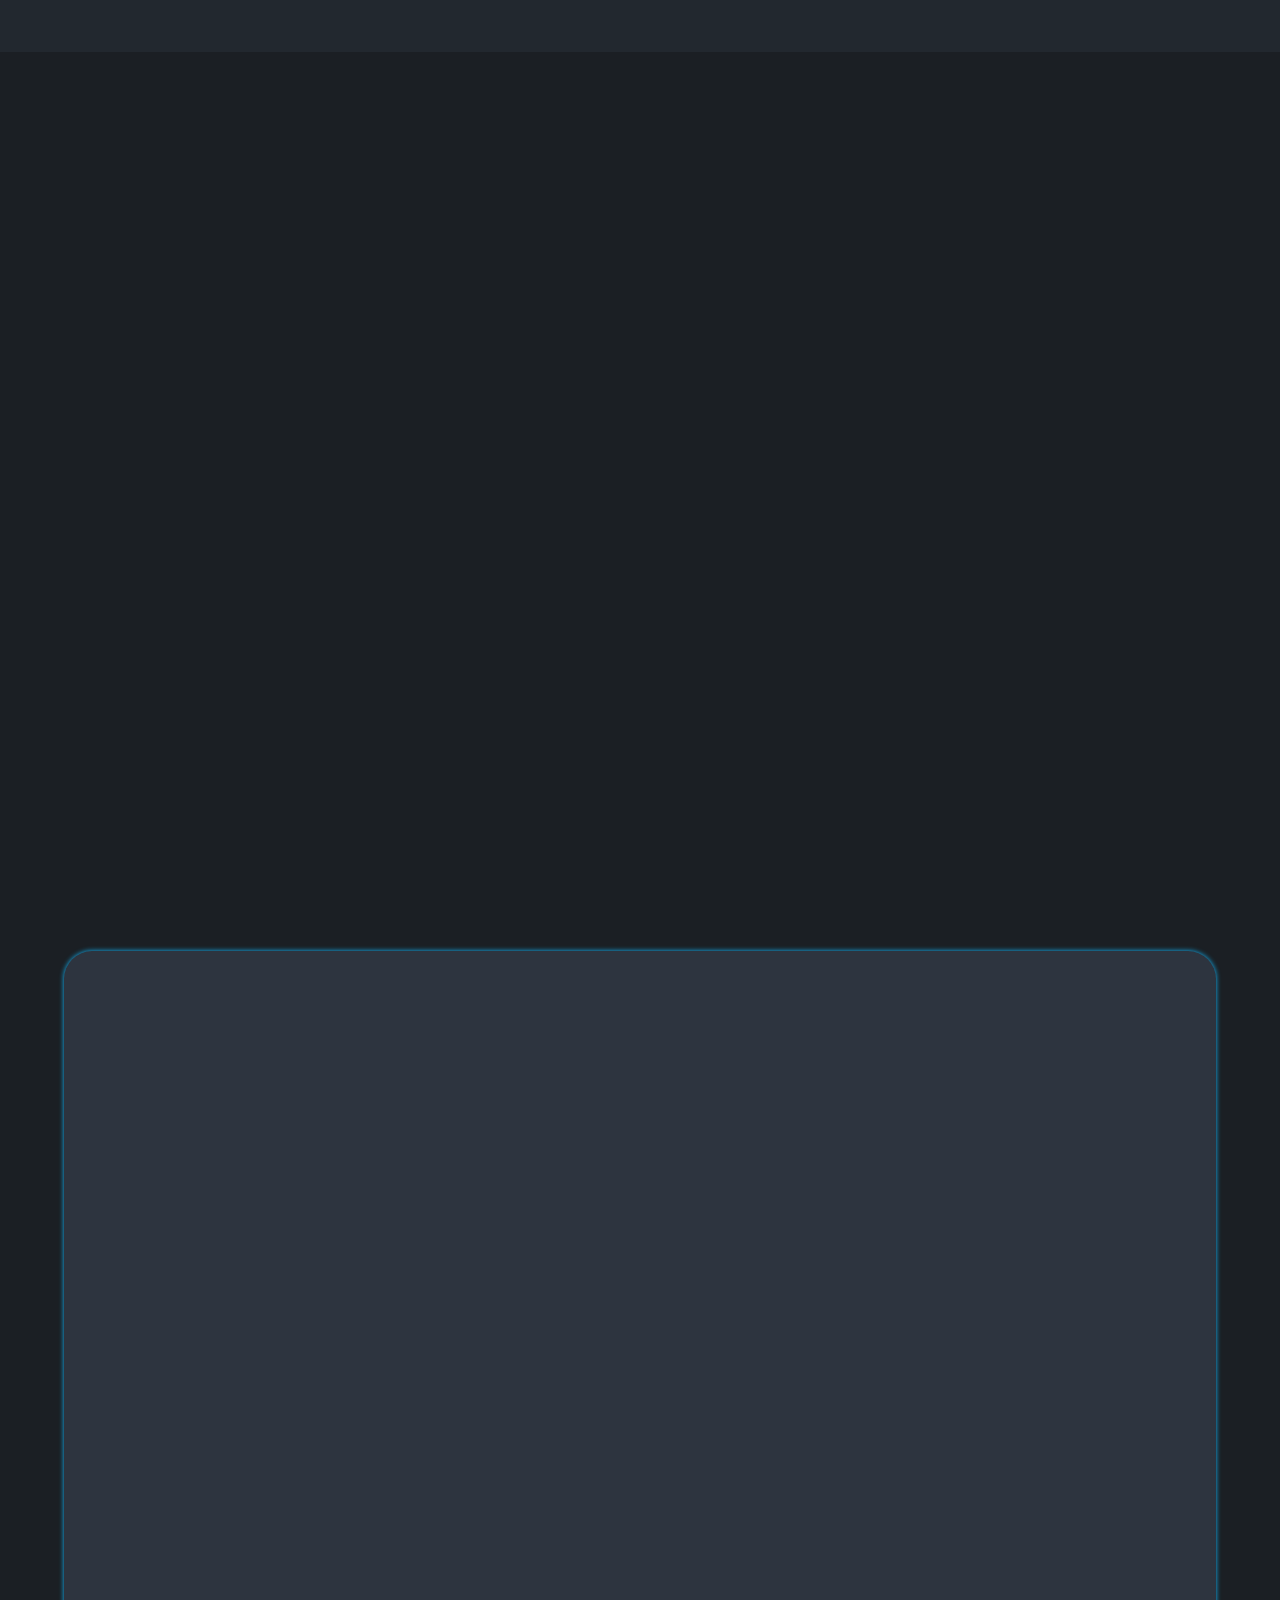
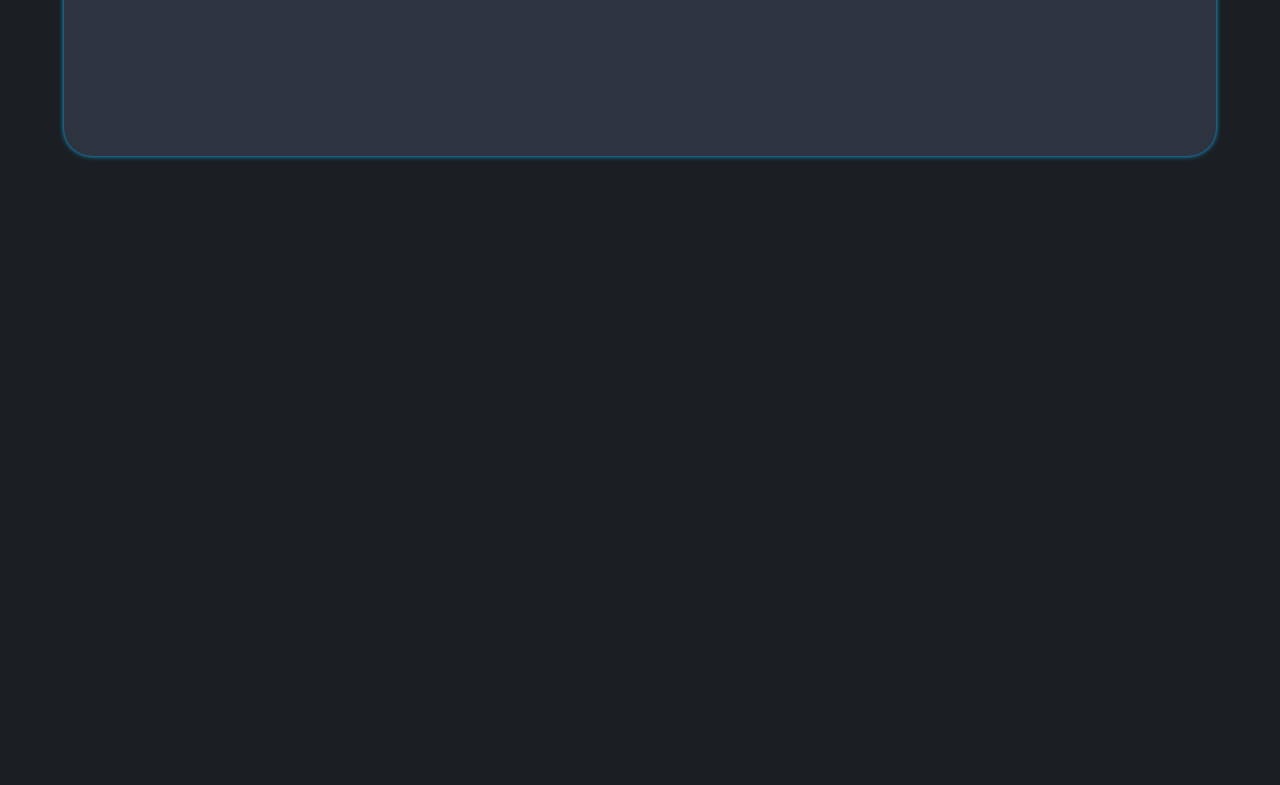
==== commit ac1d5401: "Update index.html" ====
--- a/index.html
+++ b/index.html
@@ -1,3 +1,4 @@
+
 <!DOCTYPE html>
 <html lang="en">
 <head>
@@ -22,6 +23,7 @@
     
 
 <header>
+ 
   <a href="#" class="logo"><img src="img/logo.png" alt="logo"/></a>
   <div class="bx bx-menu" id="menu-icon"></div>
   <ul class="navlist">
@@ -35,21 +37,14 @@
 
 </header>
 
-
-
-  
-   
-     
+  
       <section class="hero" id="home">
       <div class="main-content" >
-      <h1 class="aos-item" data-aos="fade-right">JABAL MAJDON</h1>
-        <h1 class="aos-item h-group" data-aos="fade-right" style="direction: rtl;">GORUP</h1>
+     <!-- <h1 class="aos-item" data-aos="fade-right">JABAL MAJDON</h1>
+        <h1 class="aos-item h-group" data-aos="fade-right" style="direction: rtl;">GORUP</h1>-->
       </div>
     </section>
    
-
-  
-
 
 <section class="services" id="services">
   <div class="center-text" data-aos="fade-down">
@@ -60,7 +55,7 @@
  
   <div class="services-content" data-aos="zoom-in-up">
     <a href="#" style="color: inherit; align-content: center;">
-   <div class="box text-center ">
+   <div class="box ">
 
      <img src="./img/general_trading_logo.png" alt="" >
      <!--- <h1>GENERAL <br> TRADING</h1>-->
@@ -68,7 +63,7 @@
 
     <a href="ADS.html" style="color: inherit; "><div class="box text-center" >
 
-      <img src="./img/advertising_and_publicity.png" alt="" style="height: 210px; width: 300px;">
+      <img src="./img/advertising_and_publicity.png" alt="" >
       <!--<h2>MARKETING <br> ADVERTISING</h2>-->
     </div></a>
 
@@ -122,7 +117,7 @@
       <div class="row-icon">
 <i class="ri-github-fill"></i>
       </div>
-    </div><div class="counter" ">
+    </div><div class="counter" >
       <h4><span class ="count" max-data="6000">0</span></h4></div> 
   </div>
 </section>
@@ -136,7 +131,7 @@
 <!--start Team section-->
 
 <section class="team-section text-center">
-  <div class="team-section" data-aos="fade-down">
+  <div class="team-title" data-aos="fade-down">
     <h2> <span>OUR TEAM</span> </h2>
   </div>
   
@@ -218,12 +213,12 @@
         <div class="col-xl-6 contact-col" >
          
           <br>
-          <div class="row row-cols-md-2 g-4 aos-item" data-aos="fade-up" data-aos-delay="200">
+          <div class="row row-cols-md-2 g-4 aos-item " data-aos="fade-up" data-aos-delay="200">
             <div class="aos-item" data-aos="fade-up" data-aos-delay="200">
               <div class="aos-item__inner ">
-                <div class="bg-light   p-3">
+                <div class="   p-3">
                   <div class="d-flex ">
-                    <i class="fa fa-solid fa-envelope h3 pe-2"></i>
+                    <i class="fa fa-solid fa-envelope h3 pe-2" style="margin-top:10px ;"></i>
                     <span class="h5"> <span class="contact-details">info@jabalmajdon.com</span></span>
                   </div>
                   
@@ -232,15 +227,19 @@
             </div>
             </div>
             
-            <div class="row row-cols-md-2 g-4 aos-item" data-aos="fade-up" data-aos-delay="200">
+            <div class="row row-cols-md-2 g-4 aos-item " data-aos="fade-up" data-aos-delay="200">
             <div class="aos-item" data-aos="fade-up" data-aos-delay="400">
               <div class="aos-item__inner">
                 <div class="bg-light   p-3">
                   <div class="con-details">
                  
-                    <i class="fa fa-solid fa-phone h3 pe-2"></i>
+                    <i class="fa fa-solid fa-phone h3 pe-2" style="margin-top:10px ;"></i>
                  
-                      <div class="contact-details"> <span  style="margin-bottom: 5px;"> 045583201</span><br><span> 0569282555</span></div>
+                      <div class="contact-details" >
+                        <span > 045583201</span>
+                        <br><br>               
+                        <span> 0569282555</span>
+                      </div>
 
                     
                   </div>
@@ -271,9 +270,9 @@
         <!-- Contact Form Block -->
 
         <div class="col-xl-6 contact-col ">
-        <section class="contact" id="contact">
+        <section class="contact" >
           <div class="center-text" data-aos="fade-down">
-            <h2>Leave a message<span></span></h2>
+            <h2 style="color: #a88543;">Leave a message<span></span></h2>
           </div>
           <div class="contact-form" data-aos="zoom-in">
             <form action="">
--- a/CSS/style.css
+++ b/CSS/style.css
@@ -21,6 +21,7 @@
 body {
   color: var(--text-color);
   background: var(--bg-color);
+  position: relative;
 }
 header {
   position: fixed;
@@ -87,11 +88,12 @@
   padding: 110px 16% 90px;
 }
 
-.hero {
+hero {
   height: 100vh;
   width: 100%;
   background-image: url('../img/website\ photos-01.jpg');
-  background-size: cover;
+  background-repeat: no-repeat;
+  background-size: 100% 100%;
   display: flex;
   align-items: center;
   justify-content: flex-start;
@@ -174,14 +176,17 @@
 .about {
   background: var(--second-bg-color);
   display: grid;
-  grid-template-columns: repeat(2,1fr);
+  grid-template-columns: repeat(auto-fit, minmax(150px, 1fr));
   grid-template-rows: repeat(4,1fr);
-  align-items: center;
+ 
   row-gap: 10%;
+  width: 100%;
+  margin: 0 auto;
  
 }
+
 .about-img img {
-  width: 100%;
+  width: 530px;
   height: 530px;
   max-width: 530px;
   border-radius: 50%;
@@ -199,6 +204,7 @@
   line-height: 1.3;
   margin-bottom: 20px;
 }
+
 .exp-area {
   margin-bottom: 50px;
 }
@@ -435,7 +441,7 @@
  
 }
 .about-img img {
-  width: 100%;
+  width: 400px;
   height: 400px;
   max-width: 530px;
   border-radius: 50%;
@@ -455,11 +461,13 @@
 margin-bottom: 0;
 
 }
-.team-section h2 {
- font-size: 60px;
+.team-title{
+ font-size: 50px;
  font-family: sans-serif;
-margin-left: 38%;
-}
+ display: flex;
+ justify-content: center;
+}
+
 .teams{
 position: relative;
 display: flex;
@@ -565,11 +573,11 @@
   flex-direction: row;
   width: 100%;
 }
+
+
 .section-footer h1{
 
   margin-bottom: 2%;
-
-
 }
 
 .location-div{
@@ -866,17 +874,26 @@
   }
 }
 @media (max-width:1290px){
+
   .box {
-      padding: 40px 40px 46px;
+      padding: 40px 0px 46px 80px;
   }
   .box img {
-      width: 100%;
-      height: 60px;
-      max-width: 60px;
-  }
+      width: 40%;
+      height: 100%;
+
+     
+  }
+
   .box h3 {
       font-size: 21px;
   }
+  .team-title{
+    font-size: 50px;
+    font-family: sans-serif;
+    display: flex;
+    justify-content: center;
+   }
 }
 
 @media (max-width:1240px){
@@ -887,7 +904,7 @@
 }
 .about-img img {
   text-align: center;
-  width: 100%;
+  width: 400px;
   height: 400px;
   max-width: 400px;
   border-radius: 50%;
@@ -958,25 +975,35 @@
   display: grid;
 }
 
+.team-title{
+  font-size: 50px;
+  font-family: sans-serif;
+  display: flex;
+  justify-content: center;
+ }
+
 .about {
   background: var(--second-bg-color);
   display: grid;
-  grid-template-columns: repeat(2,1fr);
+  grid-template-columns: repeat(1);
   grid-template-rows: repeat(4,1fr);
   align-items: center;
-  row-gap: 10%;
+  row-gap: 5%;
+  width: 100%;
  
 }
 .about-img img {
-  width: 100%;
-  height: 250px;
-  max-width: 250px;
+  width: 170px;
+  height: 170px;
+  max-width: 170px;
   border-radius: 50%;
-  object-fit: calc(2xp*10);
+  object-fit: contain;
   border: 7px solid var(--main-color);
   box-shadow: 0 0 20px var(--main-color);
   margin-bottom: 2px;
 }
+
+
   
 }
 
@@ -993,7 +1020,14 @@
 .contact-row{
   display: grid;
  
-}}
+}
+.team-title{
+  font-size: 50px;
+  font-family: sans-serif;
+  display: flex;
+  justify-content: center;
+ }
+}
 
 @media screen and (max-width: 340px) {
   .container {
@@ -1004,6 +1038,12 @@
     width: 250px;
     padding: 1rem;
   }
-}
-
-
+  .team-title{
+    font-size: 50px;
+    font-family: sans-serif;
+    display: flex;
+    justify-content: center;
+   }
+}
+
+
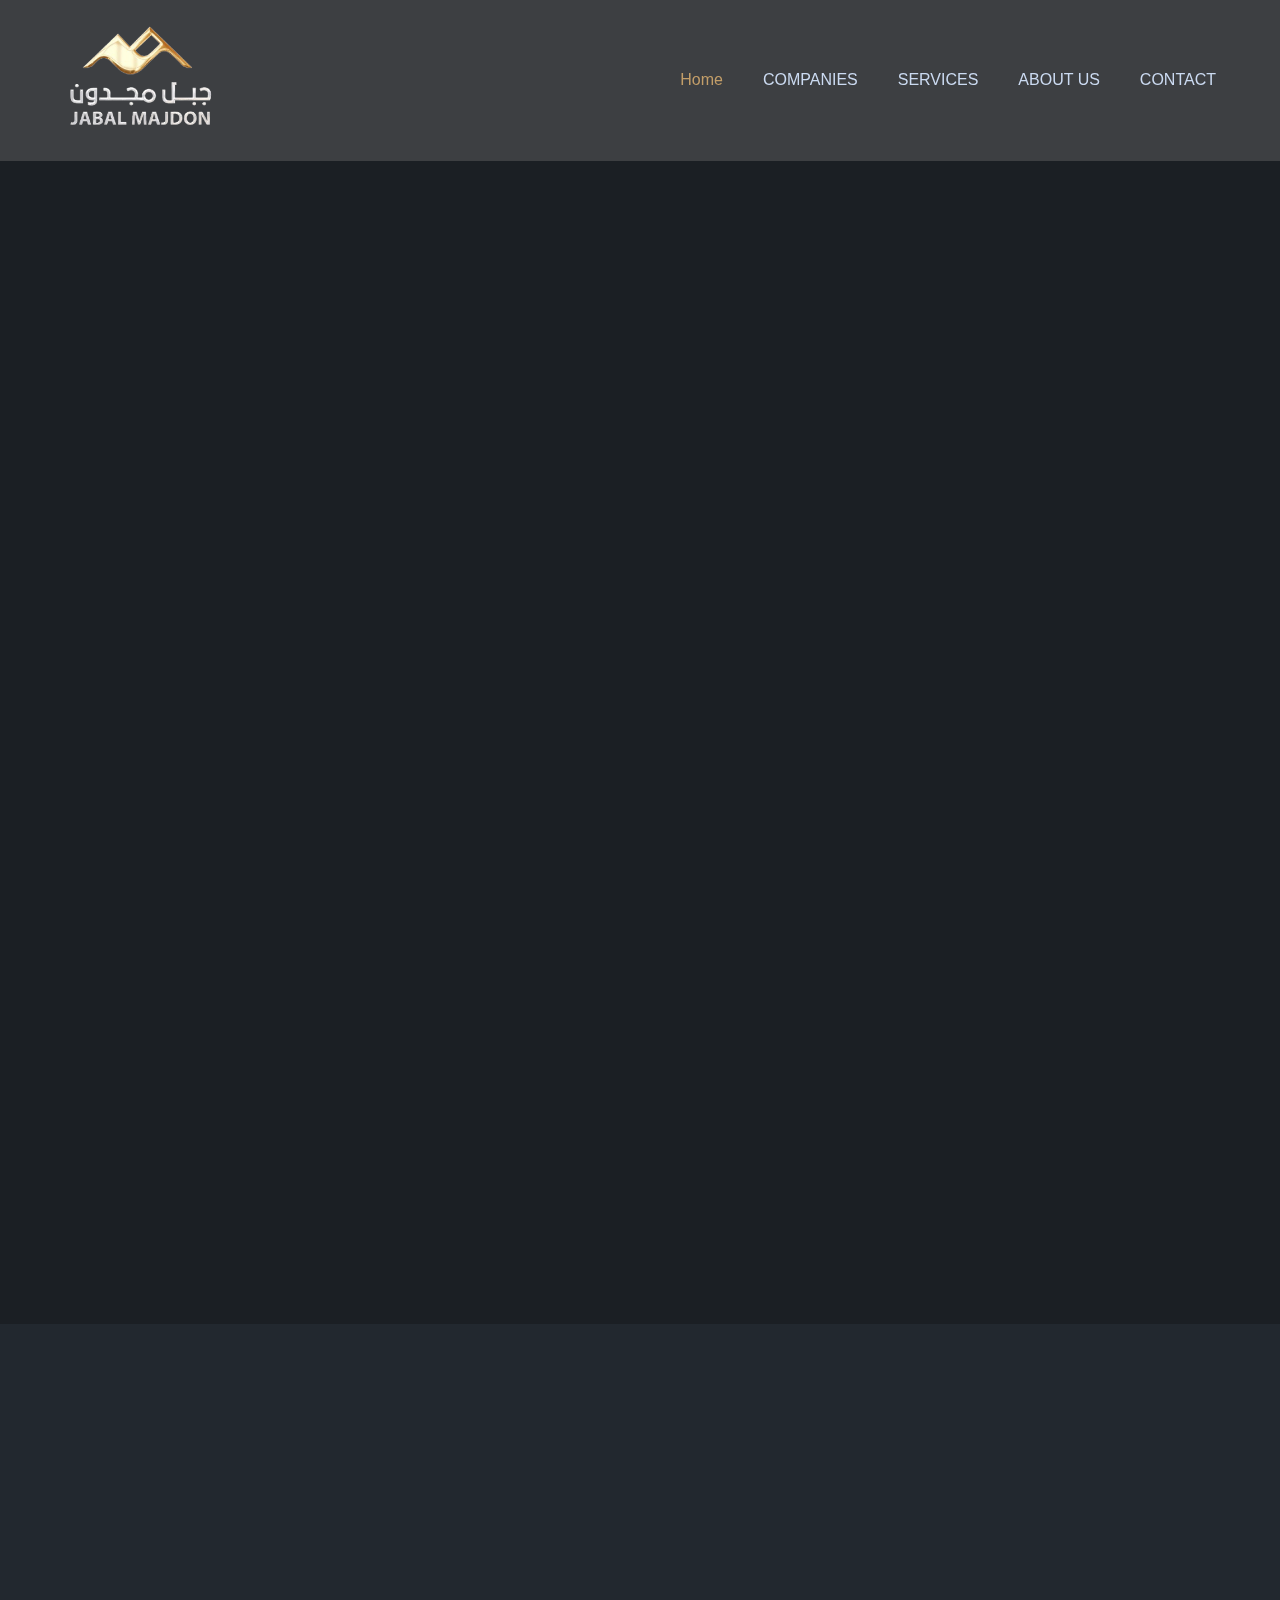
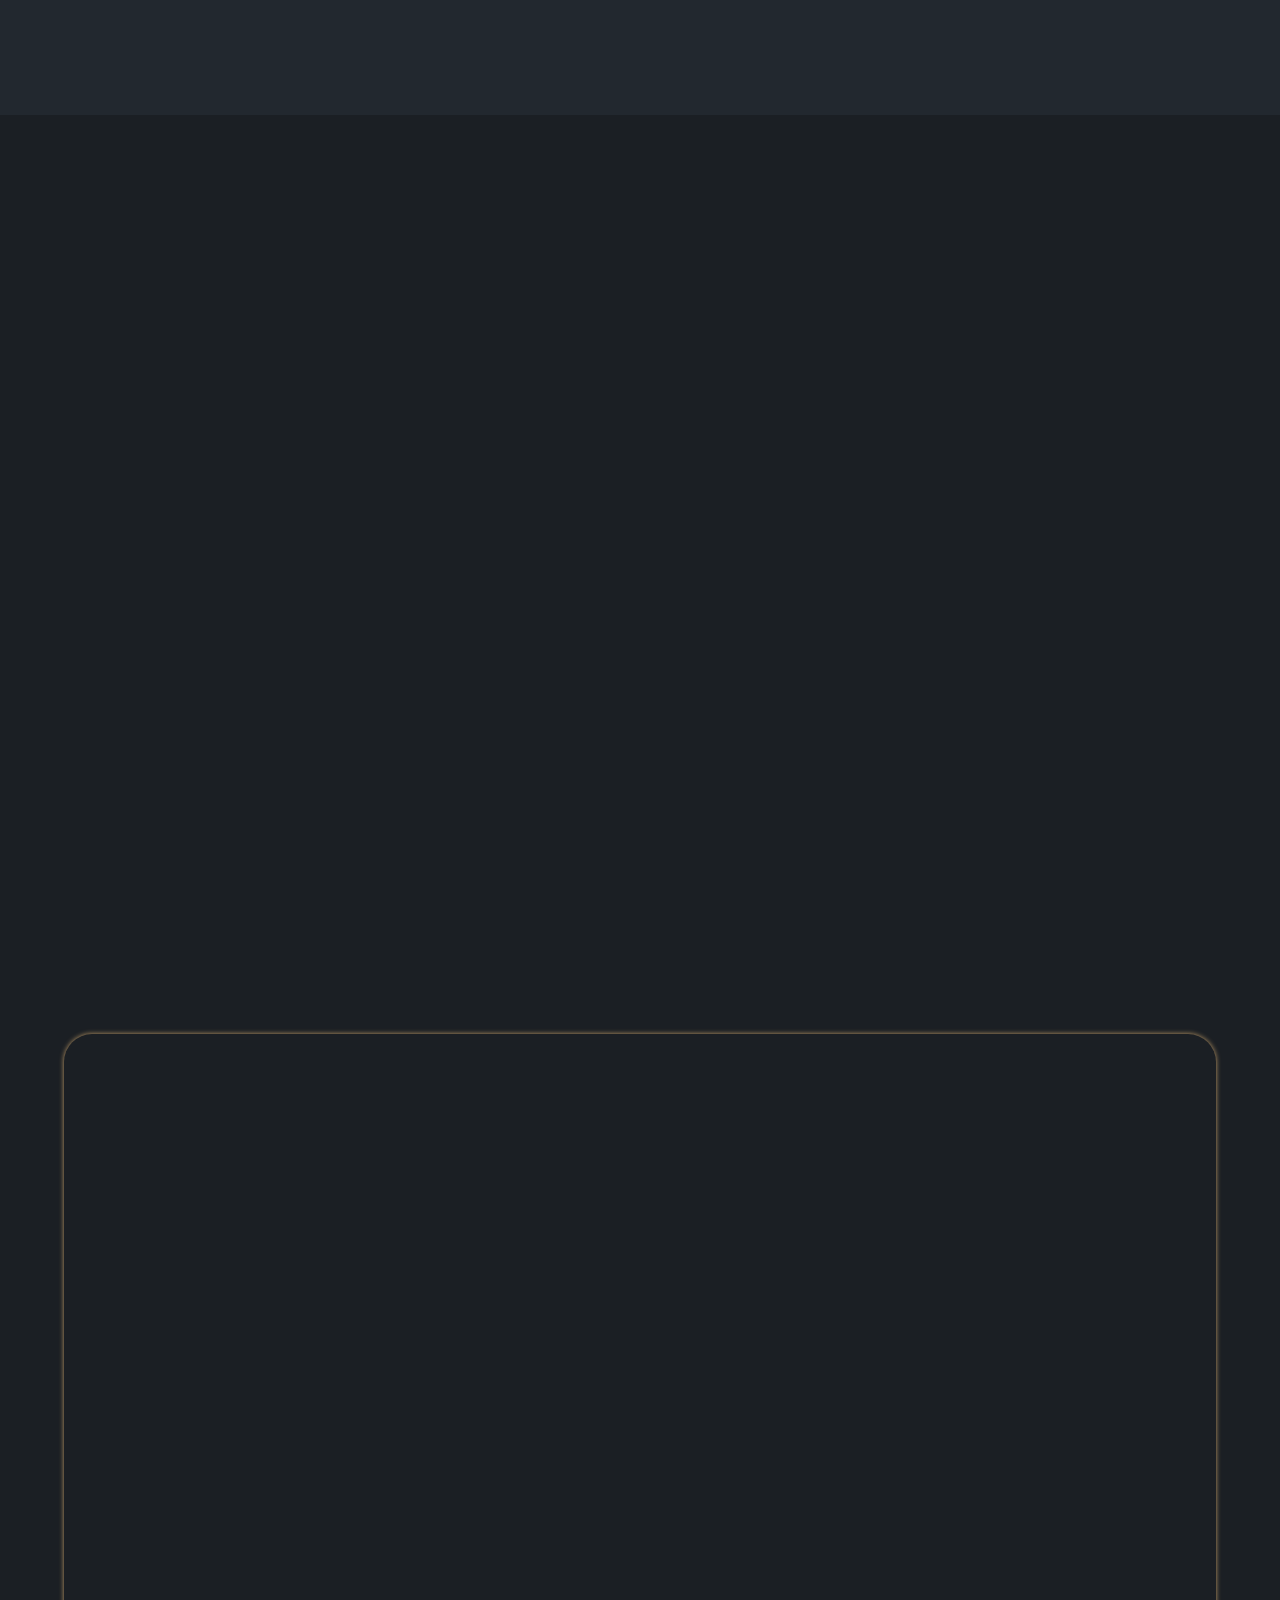
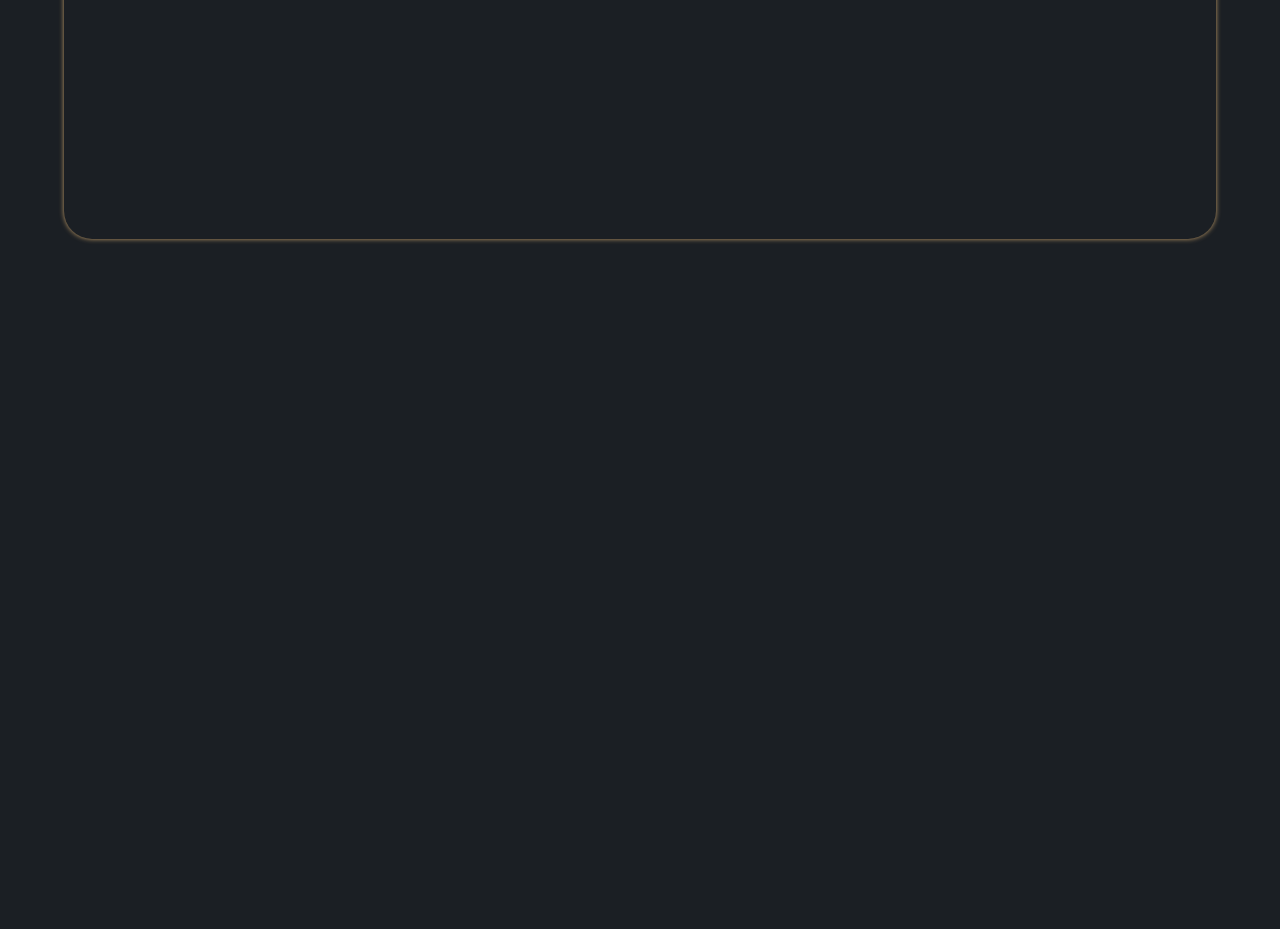
==== commit 7c15577c: "Update index.html" ====
--- a/index.html
+++ b/index.html
@@ -218,7 +218,7 @@
               <div class="aos-item__inner ">
                 <div class="   p-3">
                   <div class="d-flex ">
-                    <i class="fa fa-solid fa-envelope h3 pe-2" style="margin-top:10px ;"></i>
+                    <i class="fa fa-solid fa-envelope h3 pe-2 " style="margin-top:10px ; background-color:#C39E69;"></i>
                     <span class="h5"> <span class="contact-details">info@jabalmajdon.com</span></span>
                   </div>
                   
@@ -272,7 +272,7 @@
         <div class="col-xl-6 contact-col ">
         <section class="contact" >
           <div class="center-text" data-aos="fade-down">
-            <h2 style="color: #a88543;">Leave a message<span></span></h2>
+            <h2>Leave a message<span></span></h2>
           </div>
           <div class="contact-form" data-aos="zoom-in">
             <form action="">
@@ -302,7 +302,7 @@
             <div class="bg-dark py-3">
               <br>
               <ul class="list-row ">
-                <li class="list-inline-item "><a  href="#"><i class="fa fa-brands fa-facebook-f "></i></a></li>
+                <li class="list-inline-item " ><a  href="#"><i class="fa fa-brands fa-facebook-f "></i></a></li>
                 <li class="list-inline-item "><a  href="#"><i class="fa fa-brands fa-youtube "></i></a></li>
                 <li class="list-inline-item "><a  href="#"><i class="fa fa-brands fa-twitter "></i></a></li>
                 <li class="list-inline-item " ><a  href="#"><i class="fa fa-brands fa-github "></i></a></li>
--- a/CSS/style.css
+++ b/CSS/style.css
@@ -8,16 +8,17 @@
   scroll-behavior: smooth;
 }
 :root {
---text-color:#fff;
---bg-color:#1b1f24;
---second-bg-color:#22282f;
---main-color:#13bbff;
---other-color:#c3cad5;
-
---h1-font:4.5rem;
---h2-font:2.9rem;
---p-font:1rem;
-}
+  --text-color:#fff;
+  --bg-color:#1b1f24;
+  --second-bg-color:#22282f;
+  --main-color:#C39E69;
+  --other-color:#cbdaf1;
+  --container-color:#435a7ac2;
+  --h1-font:4.5rem;
+  --h2-font:2.9rem;
+  --p-font:1rem;
+  }
+
 body {
   color: var(--text-color);
   background: var(--bg-color);
@@ -88,7 +89,7 @@
   padding: 110px 16% 90px;
 }
 
-hero {
+.hero {
   height: 100vh;
   width: 100%;
   background-image: url('../img/website\ photos-01.jpg');
@@ -186,9 +187,9 @@
 }
 
 .about-img img {
-  width: 530px;
-  height: 530px;
-  max-width: 530px;
+  width: 170px;
+  height: 170px;
+  max-width: 170px;
   border-radius: 50%;
   object-fit: none;
   border: 7px solid var(--main-color);
@@ -223,6 +224,7 @@
 }
 .center-text {
   text-align: center;
+  color:var(--main-color);
 }
 .center-text h2 {
   font-size: var(--h2-font);
@@ -236,7 +238,7 @@
 }
 .box {
   padding: 80px 40px 66px;
-  background: #2d343f;
+  background: var(--bg-color);
   border-radius: 28px;
   border: 1px solid transparent;
   box-shadow:  0 0 5px var(--main-color);
@@ -300,12 +302,13 @@
   margin-bottom: 1.4rem;
 }
 .row {
-  background: #2d343f;
+  background:var(--bg-color);
   border-radius: 28px;
   border: 1px solid transparent;
   box-shadow: 0 0 5px var(--main-color);
   padding: 20px;
   transition: all .50s ease;
+  margin: 20px;
 }
 .main-row {
   display: flex;
@@ -360,7 +363,7 @@
   border: none;
   outline: none;
   box-shadow: 0 0 5px var(--main-color);
-  background: #2d343f;
+  background: var(--bg-color);
   color: var(--text-color);
   margin-bottom: 20px;
   border-radius: 8px;
@@ -397,6 +400,9 @@
  
 
 }
+.list-row i {
+ background-color: var(--main-color);
+}
 
 .copyright{
   justify-content: end;
@@ -420,19 +426,27 @@
 .con-details{
   display: flex;
   flex-direction: row;
+
+}
+
+.con-details i {
+  background-color: var(--main-color);
 }
 
 .contact-details{
-  margin: 5px;
-  margin-top: 10px;
-}
-
+  margin: 10px 0 0 15px;
+ color:var(--text-color) ;
+
+}
+.contact-details span {
+  color:var(--text-color) ;
+}
 .phone-number {
   margin: 3%;
 }
 
 .about {
-  background: var(--second-bg-color);
+  background:var(--bg-color);
   display: grid;
   grid-template-columns: repeat(2,1fr);
   grid-template-rows: repeat(4,1fr);
@@ -441,11 +455,11 @@
  
 }
 .about-img img {
-  width: 400px;
-  height: 400px;
-  max-width: 530px;
+  width: 370px;
+  height: 370px;
+  max-width: 370px;
   border-radius: 50%;
-  object-fit: none;
+  object-fit: contain;
   border: 7px solid var(--main-color);
   box-shadow: 0 0 20px var(--main-color);
   margin-bottom: 2px;
@@ -572,6 +586,7 @@
   display: flex;
   flex-direction: row;
   width: 100%;
+  background-color: var(--bg-color);
 }
 
 
@@ -904,9 +919,9 @@
 }
 .about-img img {
   text-align: center;
-  width: 400px;
-  height: 400px;
-  max-width: 400px;
+  width: 350px;
+  height: 350px;
+  max-width: 350px;
   border-radius: 50%;
   object-fit: none;
   margin: 0 auto;
@@ -954,6 +969,7 @@
   }
   .contact-row{
       display: grid;
+     
   }
 }
 
@@ -1003,7 +1019,10 @@
   margin-bottom: 2px;
 }
 
-
+.hero {
+  height: 50vh;
+  background-position: center;
+}
   
 }
 
@@ -1027,6 +1046,11 @@
   display: flex;
   justify-content: center;
  }
+
+  .hero {
+    height: 50vh;
+    background-position: center;
+}
 }
 
 @media screen and (max-width: 340px) {
@@ -1044,6 +1068,11 @@
     display: flex;
     justify-content: center;
    }
-}
-
-
+
+   .hero {
+    height: 30vh;
+    background-position: center;
+}
+}
+
+
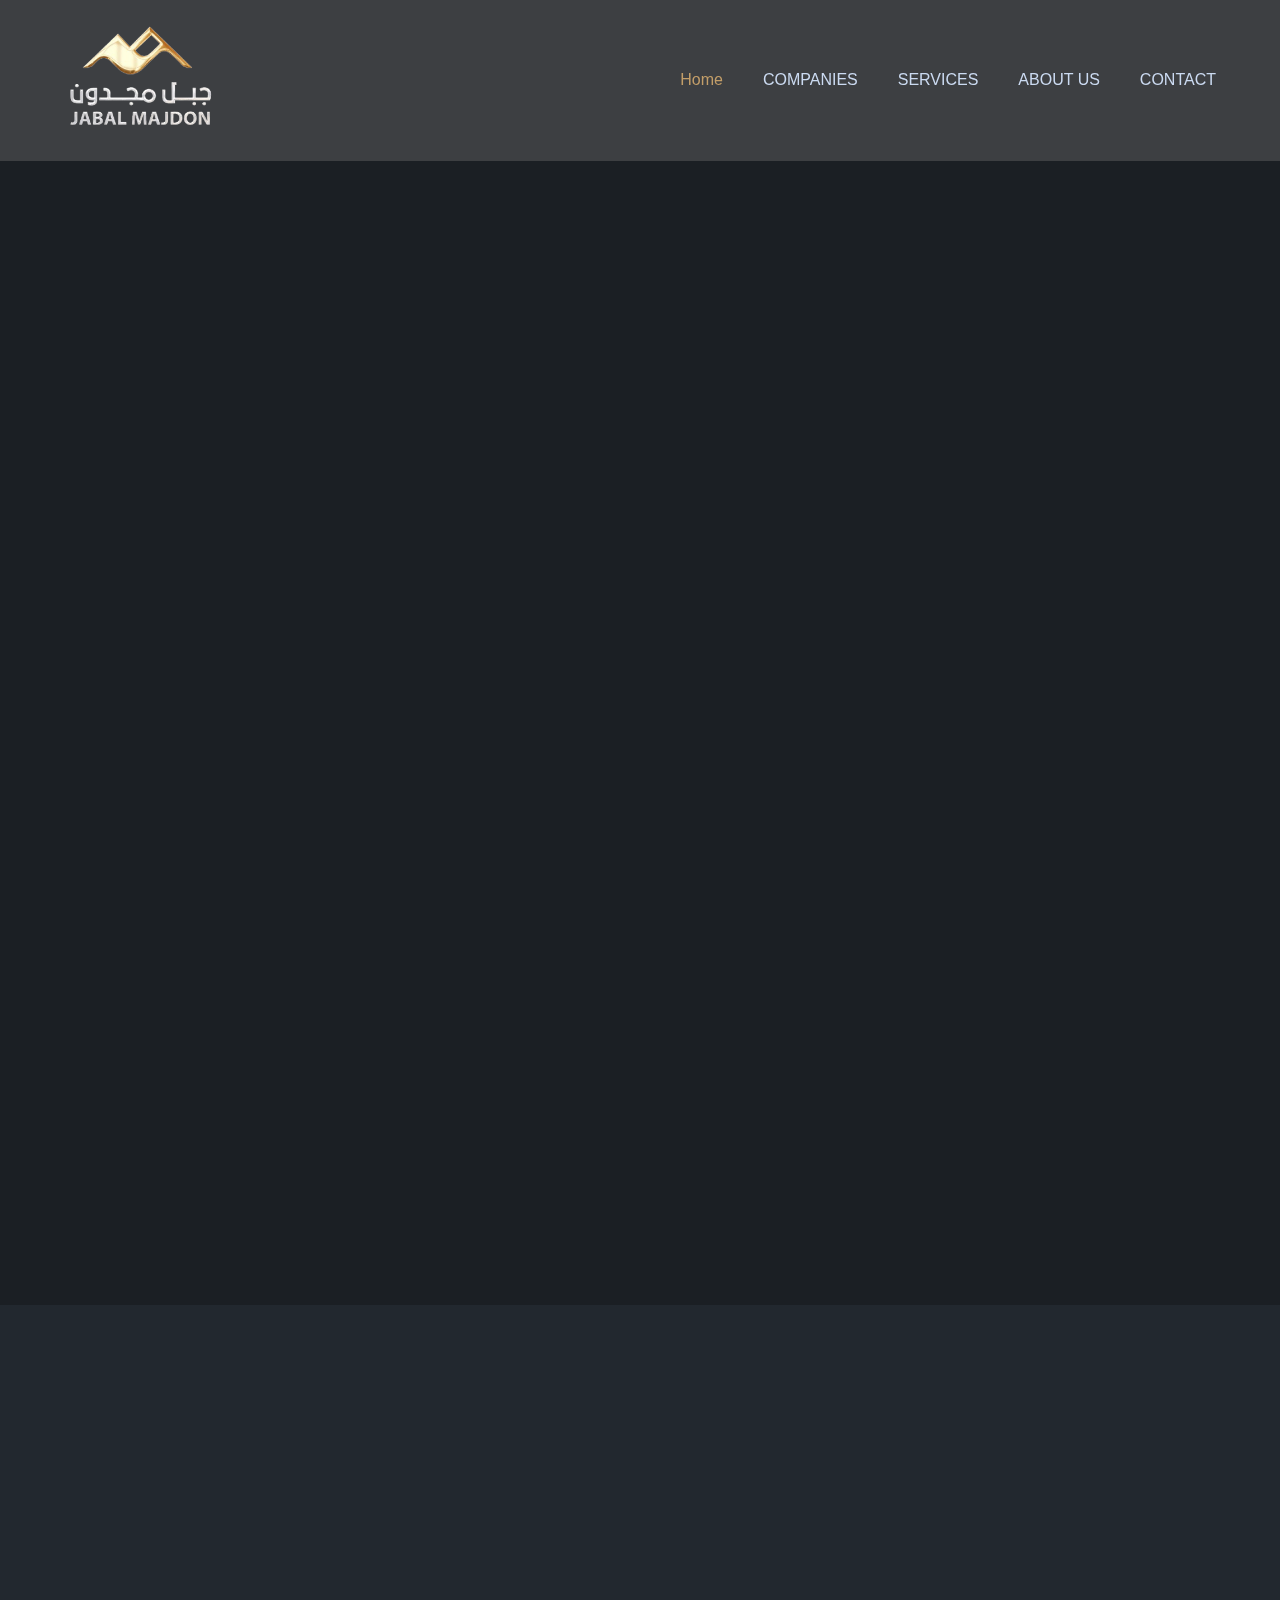
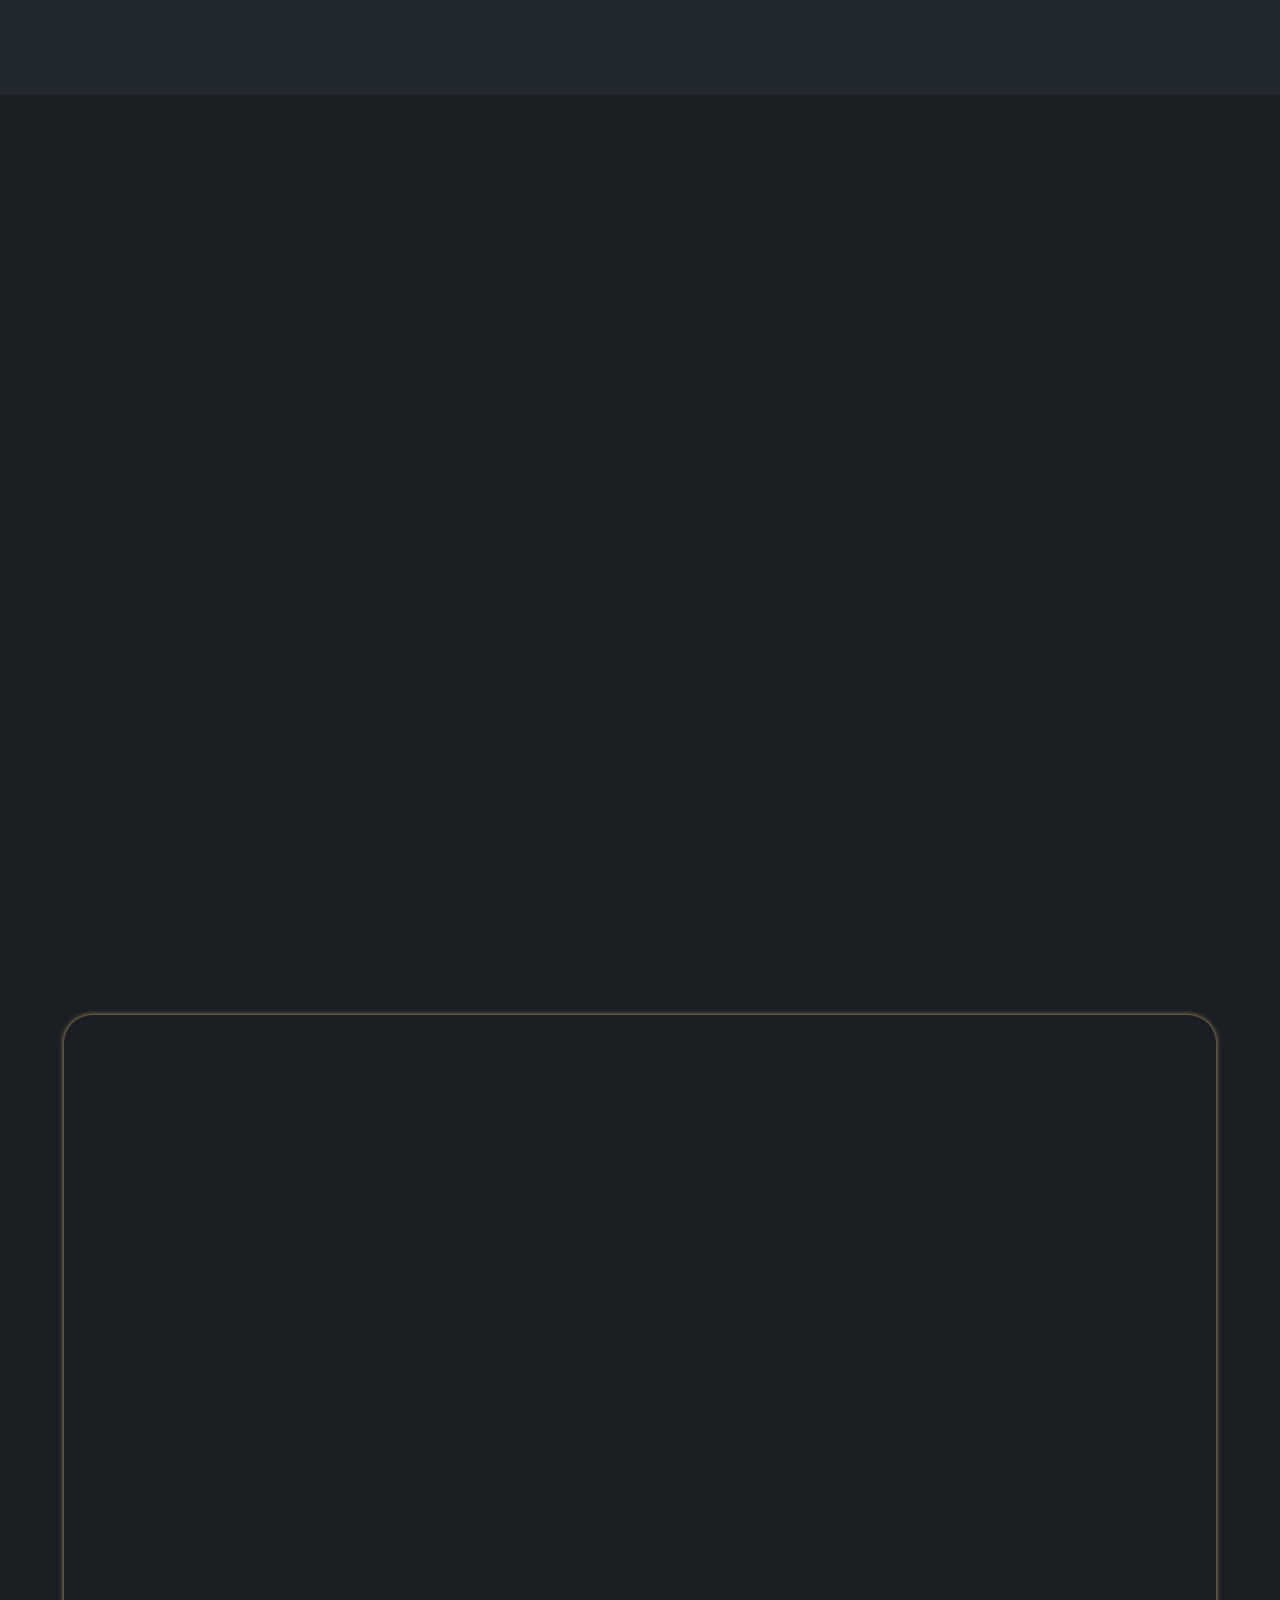
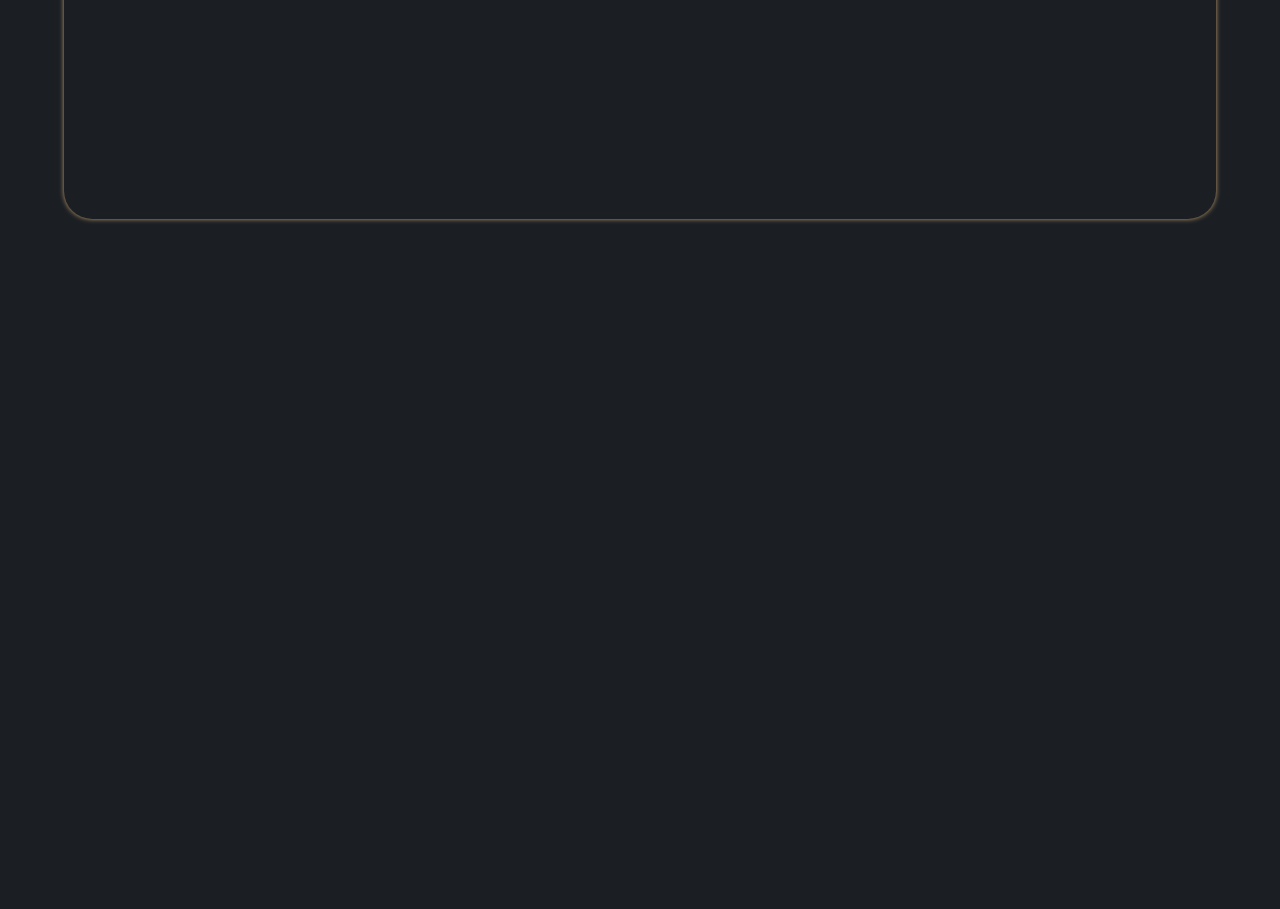
==== commit 5c5b0c2a: "Update index.html" ====
--- a/index.html
+++ b/index.html
@@ -262,7 +262,7 @@
           </div><br>
           <div class="aos-item" data-aos="fade-up" data-aos-delay="700">
             <div class="mt-4 w-100 aos-item__inner">
-              <iframe class="hvr-shadow" width="100%" height="345" frameborder="0" scrolling="no" marginheight="0" marginwidth="0" src="https://www.google.com/maps/embed?pb=!1m18!1m12!1m3!1d596.3251627378089!2d55.3284454491621!3d25.25426188891225!2m3!1f0!2f0!3f0!3m2!1i1024!2i768!4f13.1!3m3!1m2!1s0x3e5f5cd8f987699b%3A0x955422b748d507a4!2sCenturion%20Star%20Tower%20Port%20Saeed%20Eng%20language!5e0!3m2!1sen!2sae!4v1730271556524!5m2!1sen!2sae" width="600" height="450" style="border:0;" allowfullscreen="" loading="lazy" referrerpolicy="no-referrer-when-downgrade"></iframe>
+              <iframe class="hvr-shadow" width="92%" height="345" frameborder="0" scrolling="no" marginheight="0" marginwidth="0" src="https://www.google.com/maps/embed?pb=!1m18!1m12!1m3!1d596.3251627378089!2d55.3284454491621!3d25.25426188891225!2m3!1f0!2f0!3f0!3m2!1i1024!2i768!4f13.1!3m3!1m2!1s0x3e5f5cd8f987699b%3A0x955422b748d507a4!2sCenturion%20Star%20Tower%20Port%20Saeed%20Eng%20language!5e0!3m2!1sen!2sae!4v1730271556524!5m2!1sen!2sae" width="600" height="450" style="border:0;" allowfullscreen="" loading="lazy" referrerpolicy="no-referrer-when-downgrade"></iframe>
             </div>
           </div>
         </div>
--- a/CSS/style.css
+++ b/CSS/style.css
@@ -250,18 +250,7 @@
   margin-bottom: 20px;
   width: 100%;
 }
-.box h3 {
-  font-size: 30px;
-  font-weight: 700;
-  margin-bottom: 10px;
-}
-.box p {
-  font-size: var(--p-font);
-  font-weight: 400;
-  color: var(--other-color);
-  line-height: 30px;
-  margin-bottom: 20px;
-}
+
 .box a {
   display: inline-block;
   font-size: 22px;
@@ -891,10 +880,13 @@
 @media (max-width:1290px){
 
   .box {
-      padding: 40px 0px 46px 80px;
+      padding: 40px ;
+      height: 25%;
+      width: 50%;
+      margin: 0 auto;
   }
   .box img {
-      width: 40%;
+      width: 100%;
       height: 100%;
 
      
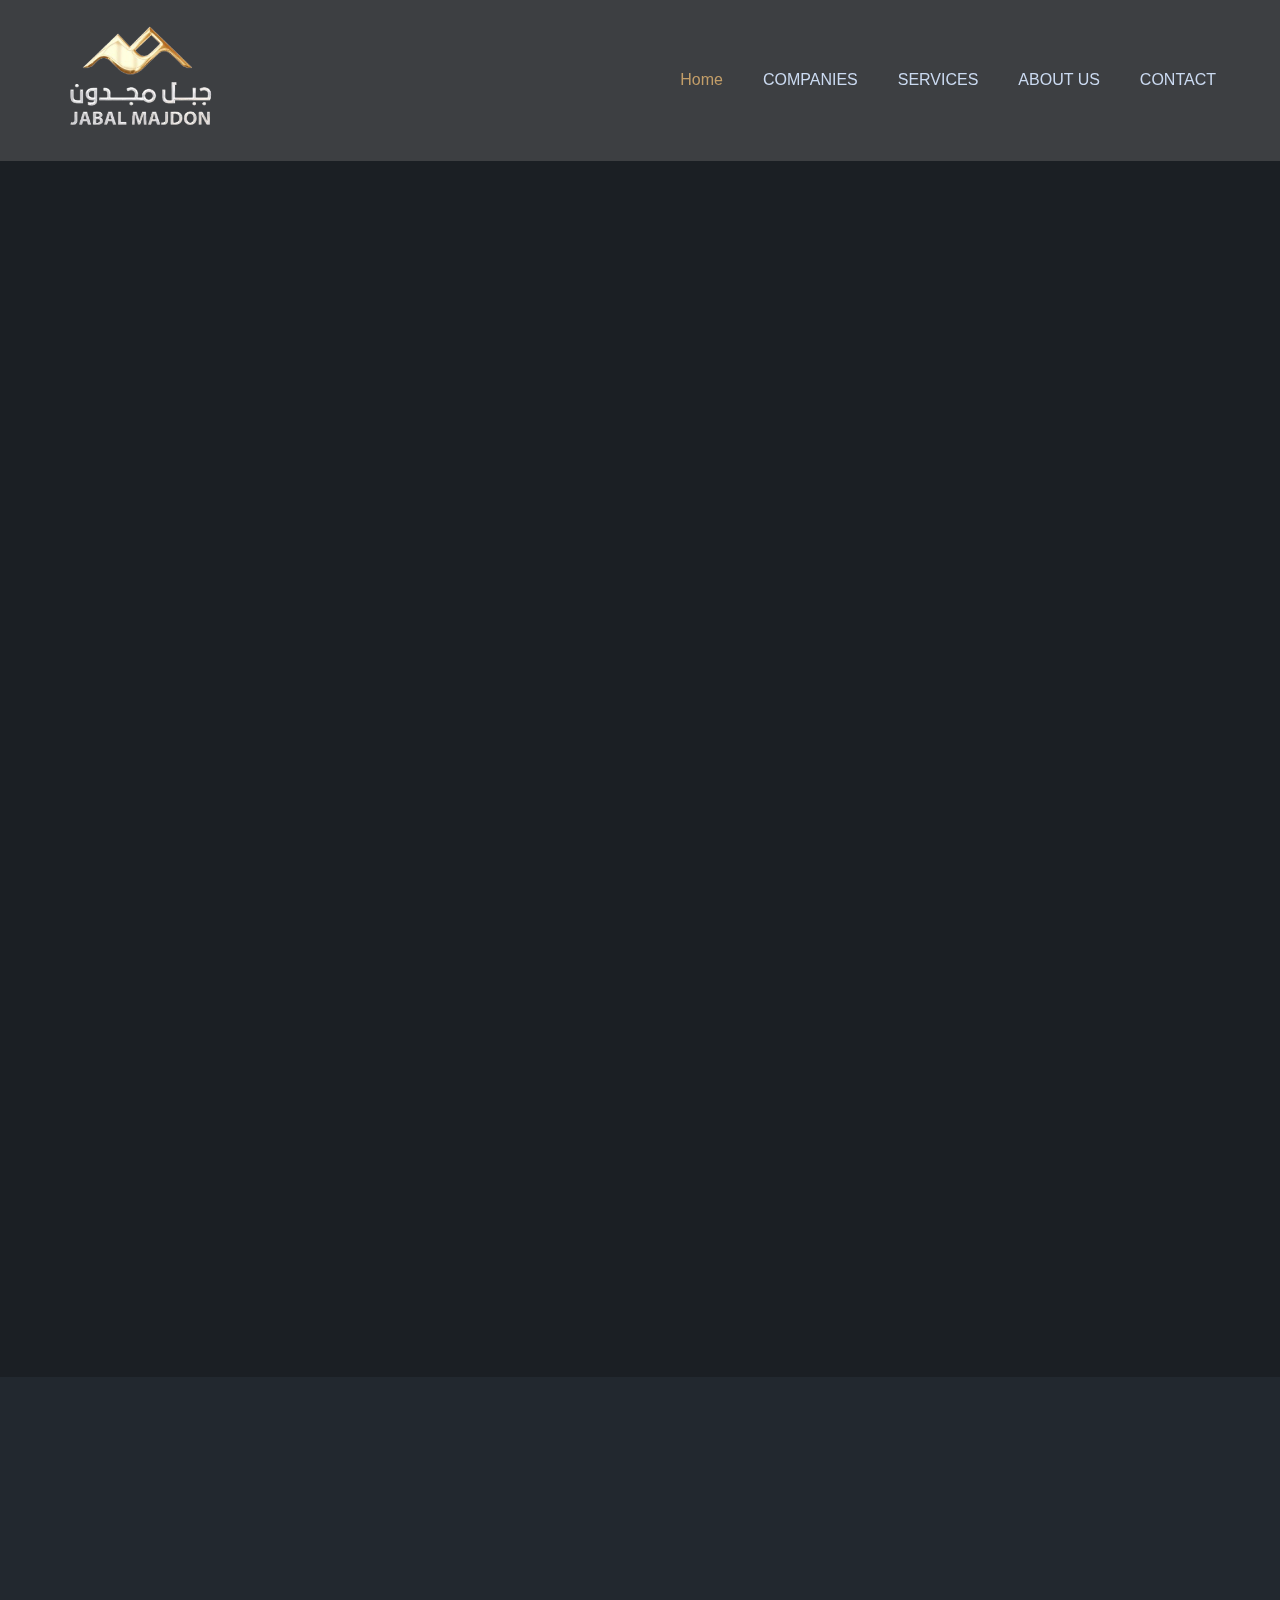
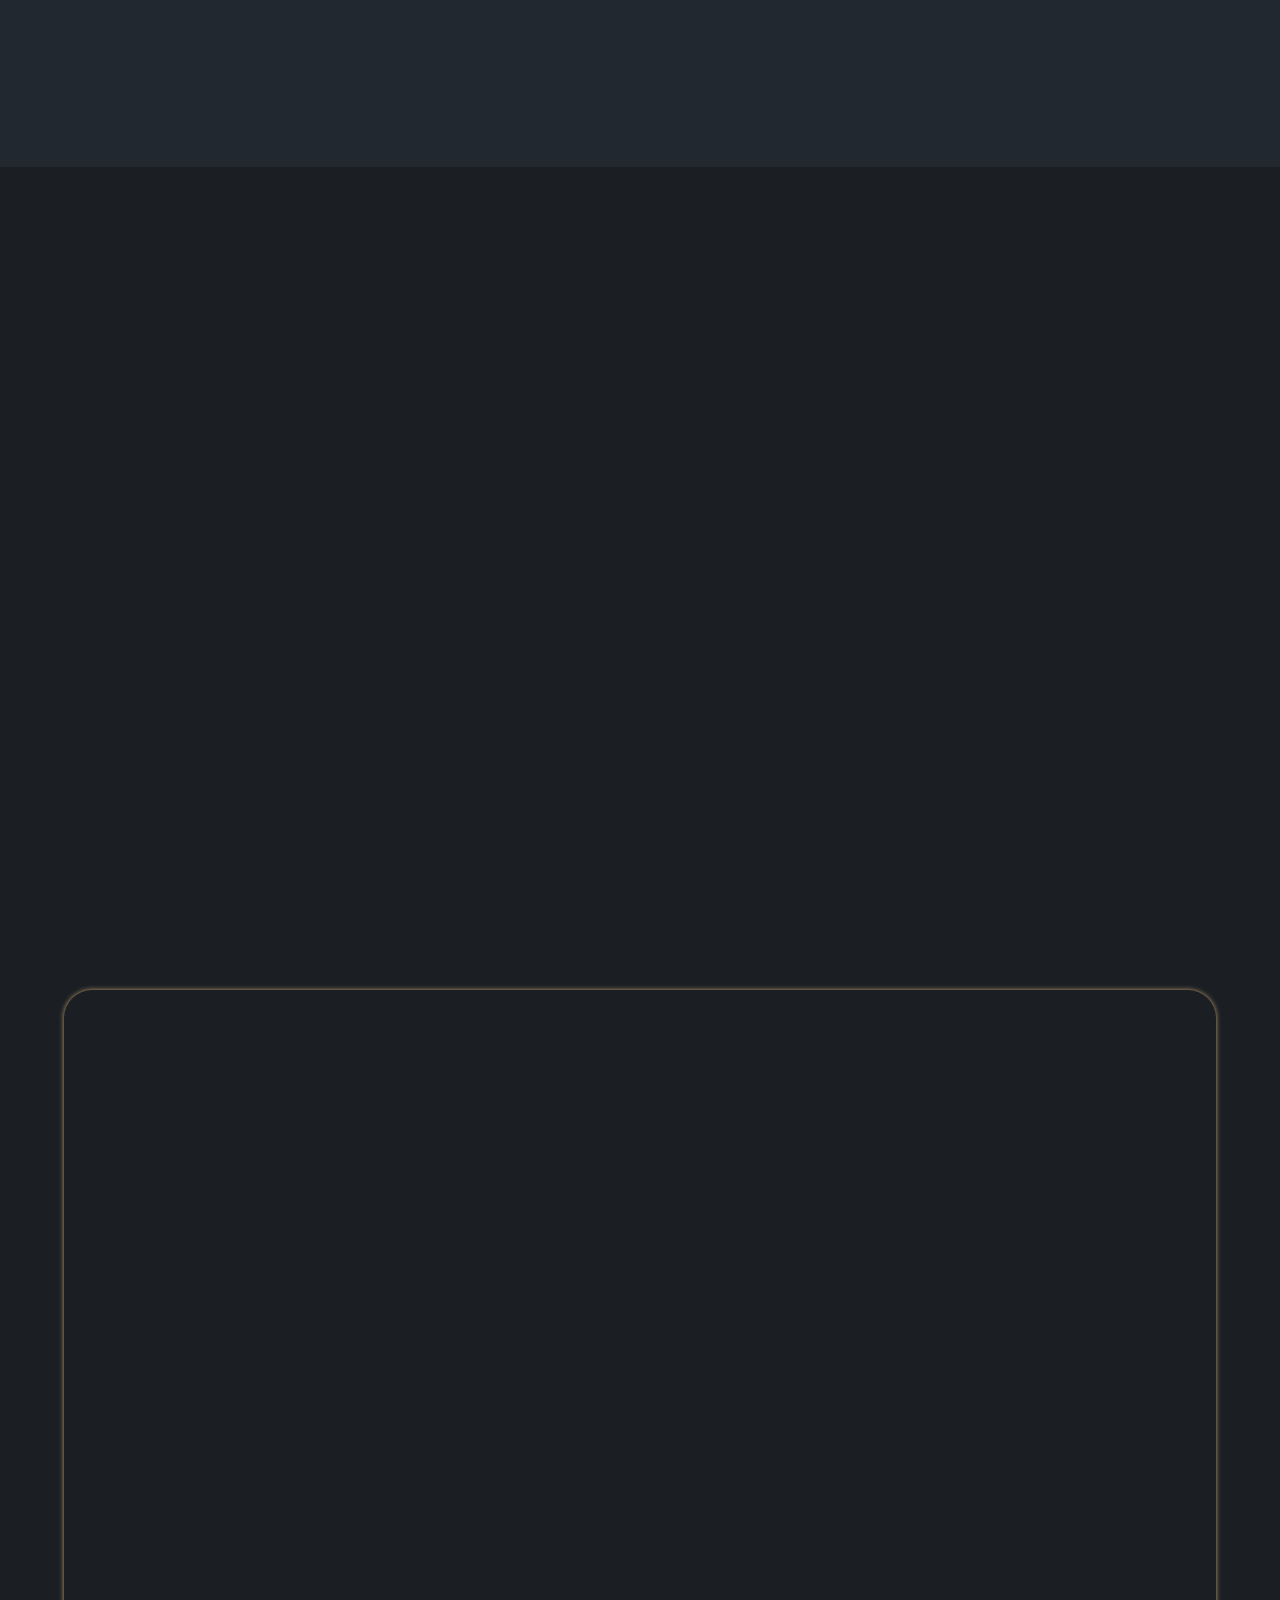
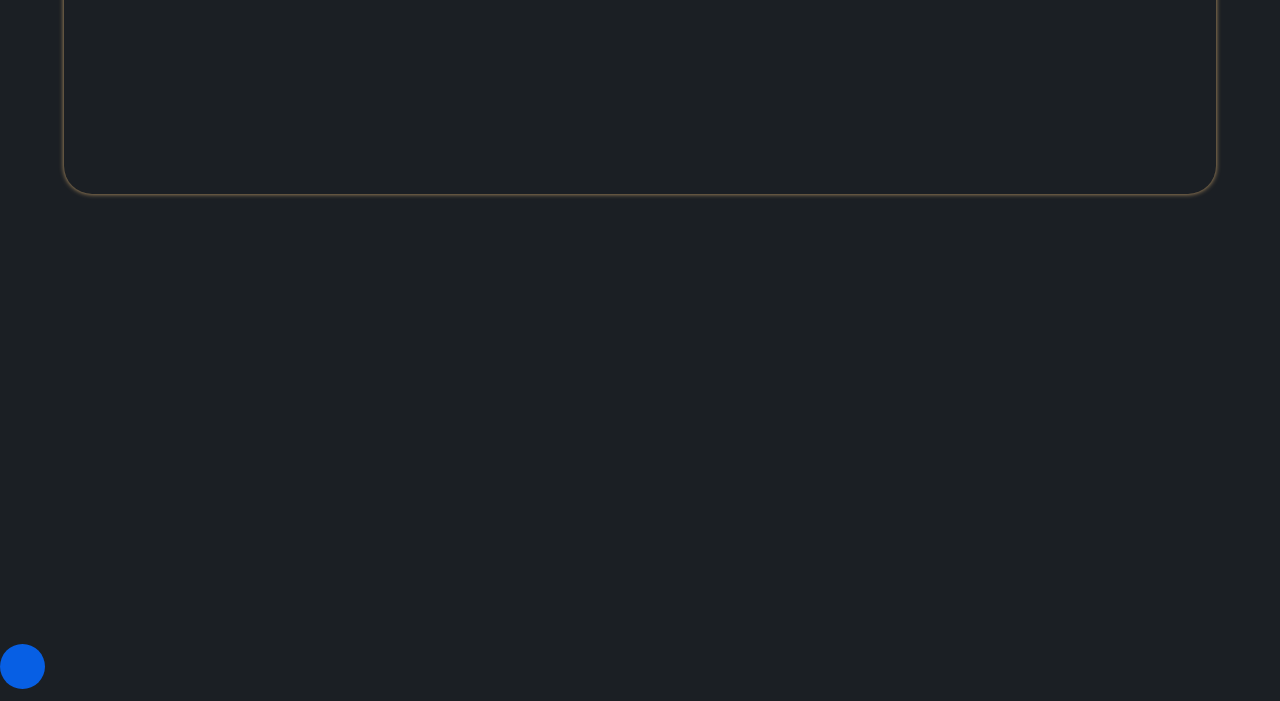
==== commit bfacb35e: "Update index.html" ====
--- a/index.html
+++ b/index.html
@@ -218,8 +218,8 @@
               <div class="aos-item__inner ">
                 <div class="   p-3">
                   <div class="d-flex ">
-                    <i class="fa fa-solid fa-envelope h3 pe-2 " style="margin-top:10px ; background-color:#C39E69;"></i>
-                    <span class="h5"> <span class="contact-details">info@jabalmajdon.com</span></span>
+                    <i class="fa fa-solid fa-envelope h3 pe-2 " style="margin-top:1px ; background-color:#C39E69;"></i>
+                    <span class="contact-details" >info@jabalmajdon.com</span>
                   </div>
                   
                 </div>
@@ -240,10 +240,7 @@
                         <br><br>               
                         <span> 0569282555</span>
                       </div>
-
-                    
                   </div>
-                 
                 </div>
               </div>
             </div>
@@ -262,7 +259,7 @@
           </div><br>
           <div class="aos-item" data-aos="fade-up" data-aos-delay="700">
             <div class="mt-4 w-100 aos-item__inner">
-              <iframe class="hvr-shadow" width="92%" height="345" frameborder="0" scrolling="no" marginheight="0" marginwidth="0" src="https://www.google.com/maps/embed?pb=!1m18!1m12!1m3!1d596.3251627378089!2d55.3284454491621!3d25.25426188891225!2m3!1f0!2f0!3f0!3m2!1i1024!2i768!4f13.1!3m3!1m2!1s0x3e5f5cd8f987699b%3A0x955422b748d507a4!2sCenturion%20Star%20Tower%20Port%20Saeed%20Eng%20language!5e0!3m2!1sen!2sae!4v1730271556524!5m2!1sen!2sae" width="600" height="450" style="border:0;" allowfullscreen="" loading="lazy" referrerpolicy="no-referrer-when-downgrade"></iframe>
+              <iframe class="hvr-shadow" width="90%" height="345" frameborder="0" scrolling="no" marginheight="0" marginwidth="0" src="https://www.google.com/maps/embed?pb=!1m18!1m12!1m3!1d596.3251627378089!2d55.3284454491621!3d25.25426188891225!2m3!1f0!2f0!3f0!3m2!1i1024!2i768!4f13.1!3m3!1m2!1s0x3e5f5cd8f987699b%3A0x955422b748d507a4!2sCenturion%20Star%20Tower%20Port%20Saeed%20Eng%20language!5e0!3m2!1sen!2sae!4v1730271556524!5m2!1sen!2sae" width="600" height="450" style="border:0;" allowfullscreen="" loading="lazy" referrerpolicy="no-referrer-when-downgrade"></iframe>
             </div>
           </div>
         </div>
@@ -283,10 +280,6 @@
             </form>
           </div>
         </section>
-        
-      
-
-      
       </div>
     </div>
   </main>
@@ -311,14 +304,11 @@
                 <div class="copyright">
                   <p>Copyright &copy; 2024.</p>
                 </div>
-             
-             
-                
               </div>
             </div>
           </div>
         
-          <div class="col-md-6 col-xl-6 col-sm-12 contact-col aos-item" data-aos="fade-up" data-aos-delay="400">
+          <div class="col-md-6 col-xl-6 col-sm-12 contact-col aos-item" data-aos="fade-up" >
             <h5 class="pb-3">Important links</h5><br>
             <ul class="text-decoration-none">
               <li><a href="#" >About us</a></li>
--- a/CSS/style.css
+++ b/CSS/style.css
@@ -381,14 +381,11 @@
   cursor: pointer;
 }
 .footer {
- 
   justify-content: end;
-  
   align-items: end;
   justify-content: space-between;
- 
-
-}
+}
+
 .list-row i {
  background-color: var(--main-color);
 }
@@ -423,12 +420,14 @@
 }
 
 .contact-details{
-  margin: 10px 0 0 15px;
+  margin: 10px 0 0 5px;
  color:var(--text-color) ;
+font-size: 18px;
 
 }
 .contact-details span {
   color:var(--text-color) ;
+  size: 12px;
 }
 .phone-number {
   margin: 3%;
@@ -465,10 +464,11 @@
 
 }
 .team-title{
- font-size: 50px;
+ font-size: 40px;
  font-family: sans-serif;
  display: flex;
  justify-content: center;
+  margin: 0 auto
 }
 
 .teams{
@@ -625,10 +625,8 @@
 /*=============== CARD ===============*/
 .container {
   display: grid;
- 
-  place-items: center;
- 
-  padding-block: 5rem;
+   place-items: center;
+  
 }
 
 .card__container {
@@ -882,7 +880,7 @@
   .box {
       padding: 40px ;
       height: 25%;
-      width: 50%;
+      width: 70%;
       margin: 0 auto;
   }
   .box img {
@@ -896,10 +894,11 @@
       font-size: 21px;
   }
   .team-title{
-    font-size: 50px;
+    font-size: 40px;
     font-family: sans-serif;
     display: flex;
     justify-content: center;
+    margin: 0 auto;
    }
 }
 
@@ -958,6 +957,7 @@
   }
   .contact-col{
       width: 100%;
+
   }
   .contact-row{
       display: grid;
@@ -984,10 +984,11 @@
 }
 
 .team-title{
-  font-size: 50px;
+  font-size: 40px;
   font-family: sans-serif;
   display: flex;
   justify-content: center;
+  margin: 0 auto; 
  }
 
 .about {
@@ -1033,16 +1034,20 @@
  
 }
 .team-title{
-  font-size: 50px;
+  font-size: 40px;
   font-family: sans-serif;
   display: flex;
   justify-content: center;
+  margin: 0 auto
  }
 
   .hero {
     height: 50vh;
     background-position: center;
 }
+.contact-details{
+  font-size: 14px;
+}
 }
 
 @media screen and (max-width: 340px) {
@@ -1055,16 +1060,19 @@
     padding: 1rem;
   }
   .team-title{
-    font-size: 50px;
+    font-size: 40px;
     font-family: sans-serif;
     display: flex;
     justify-content: center;
+    margin: 0 auto
    }
 
    .hero {
     height: 30vh;
     background-position: center;
 }
-}
-
-
+.contact-details{
+  font-size: 10px;
+}
+}
+
